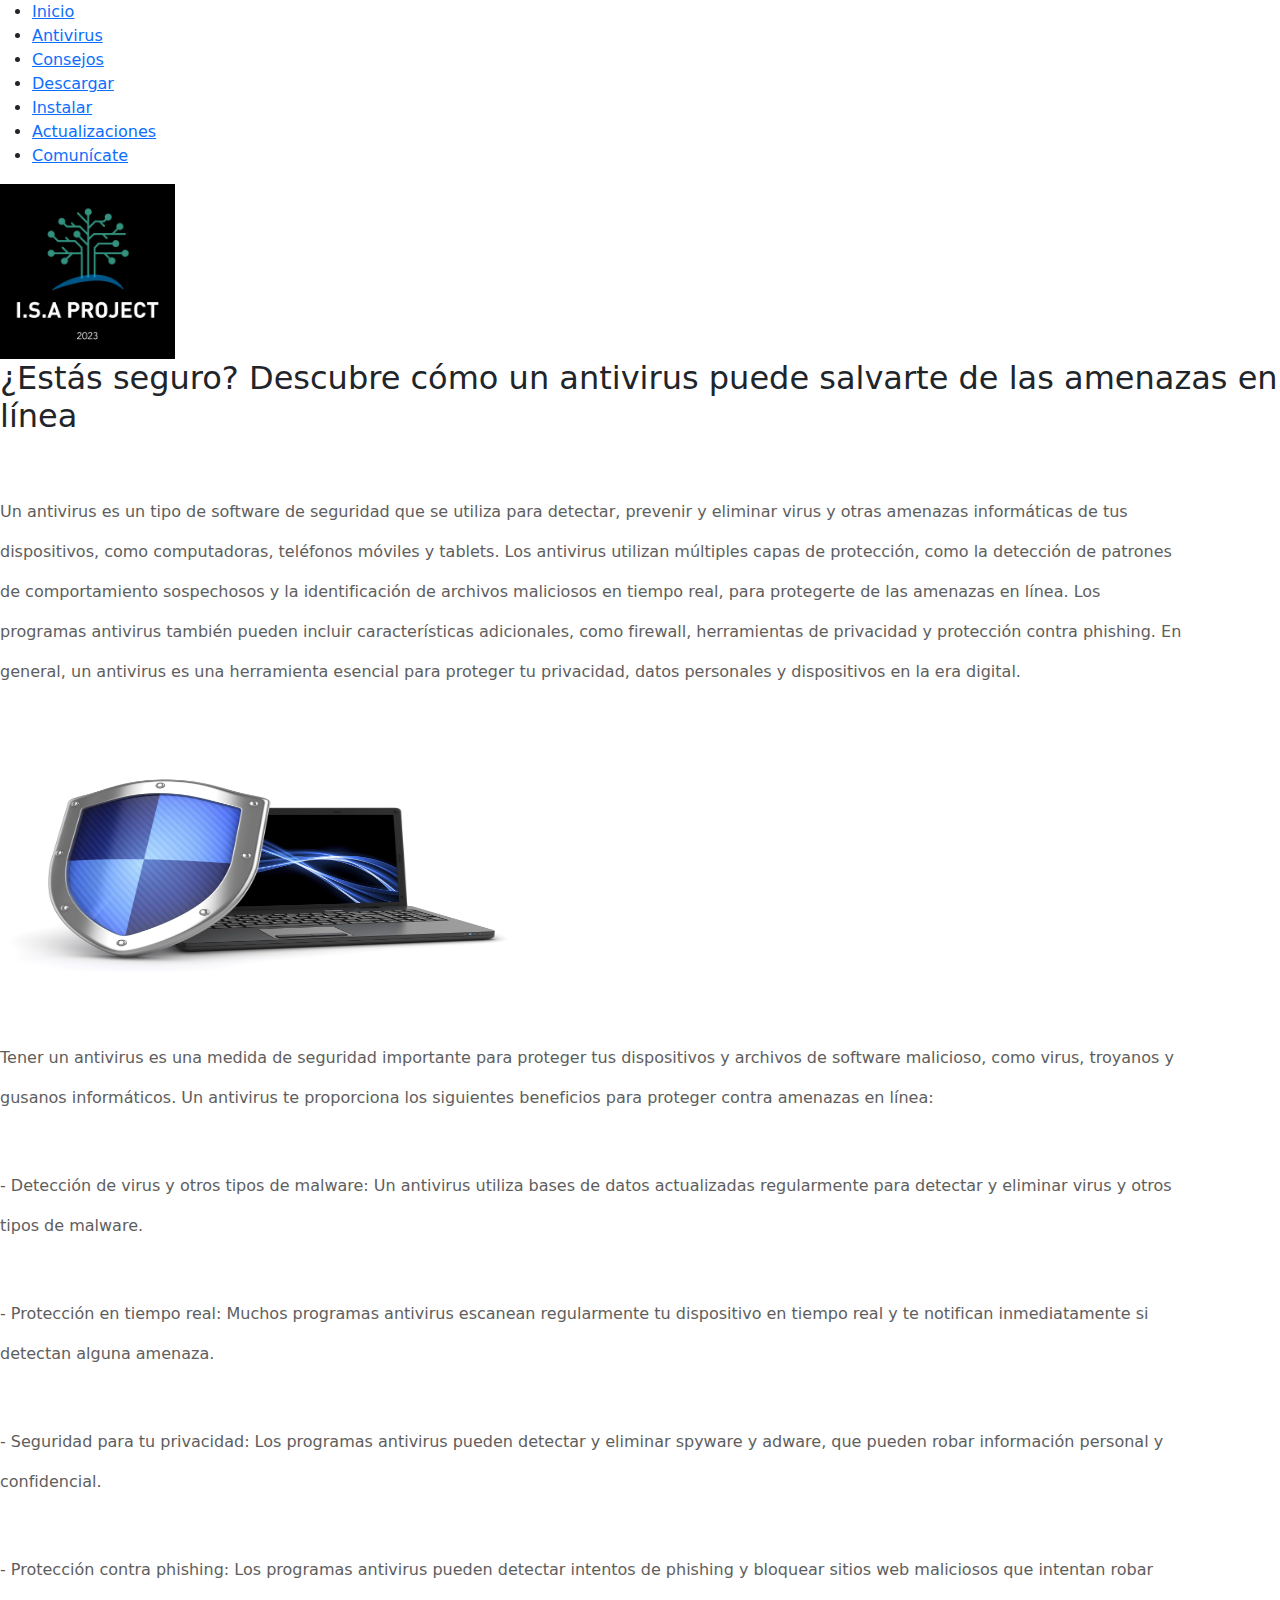
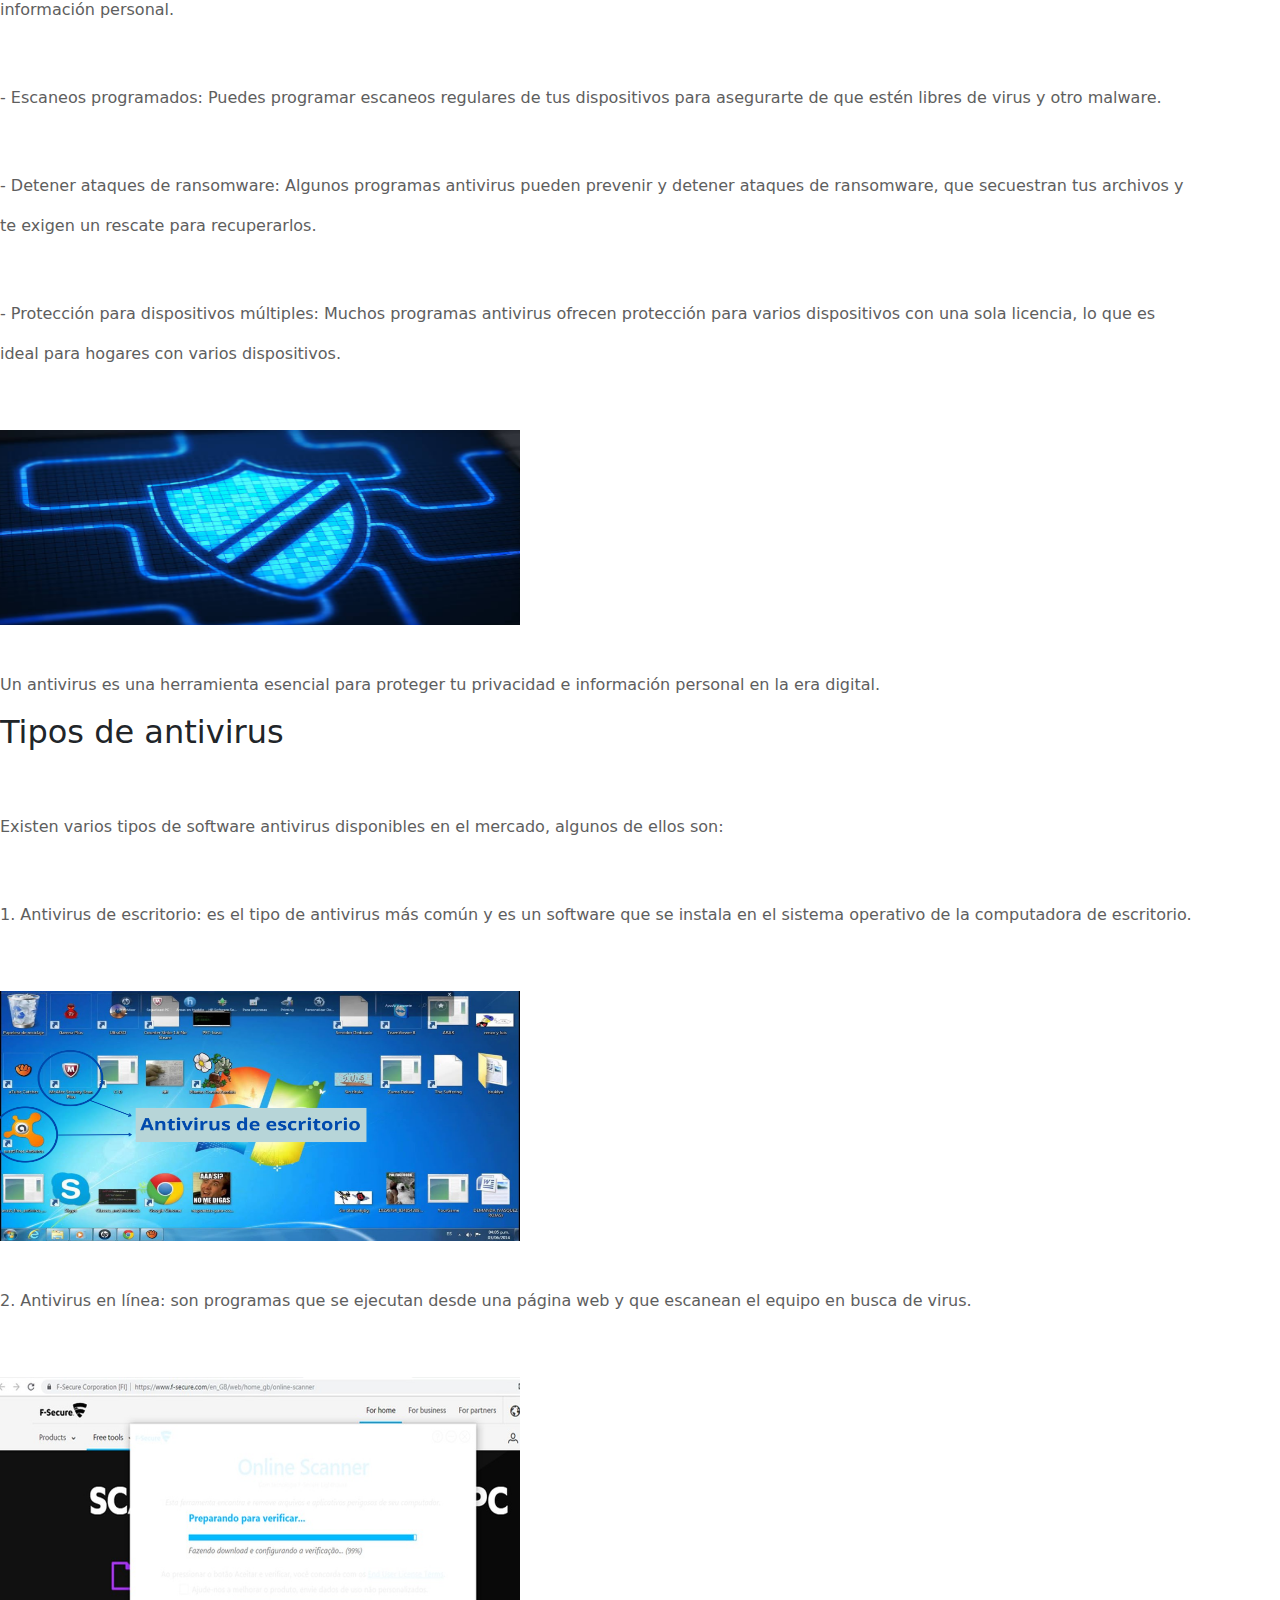
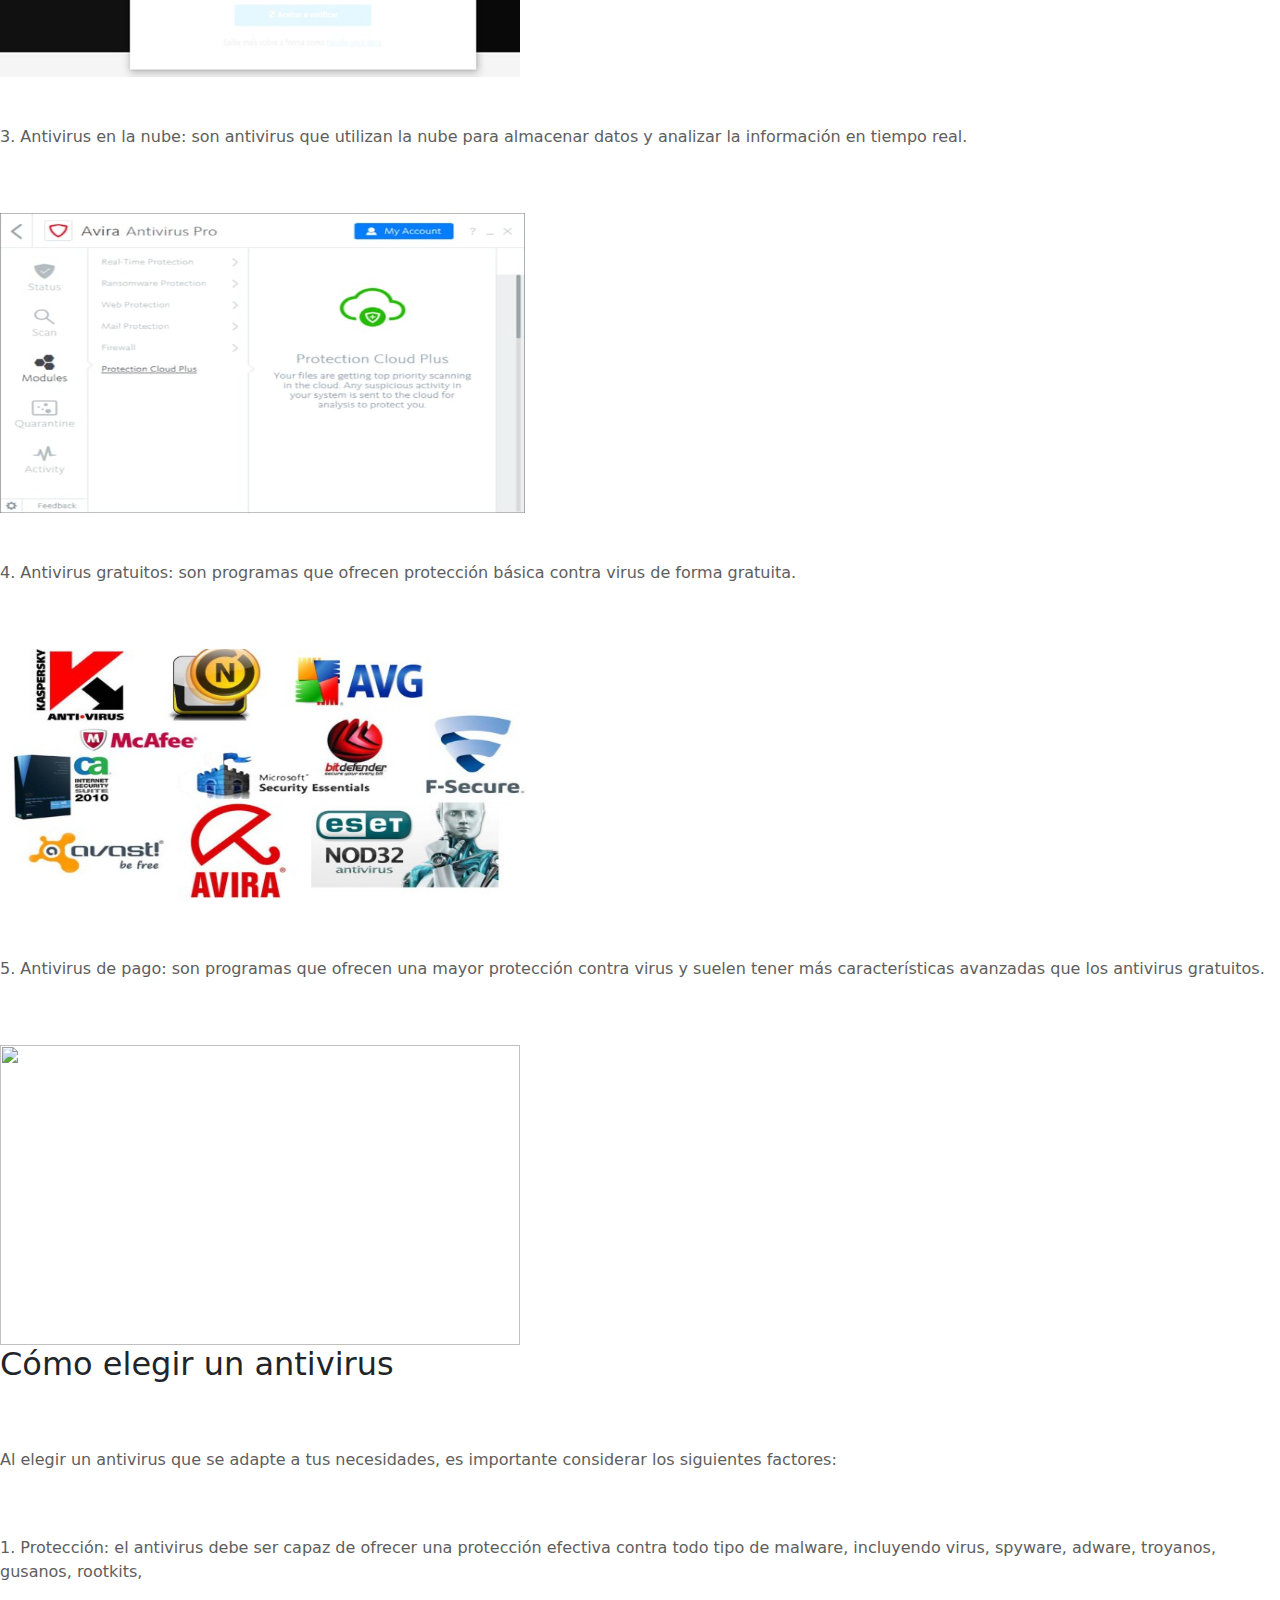
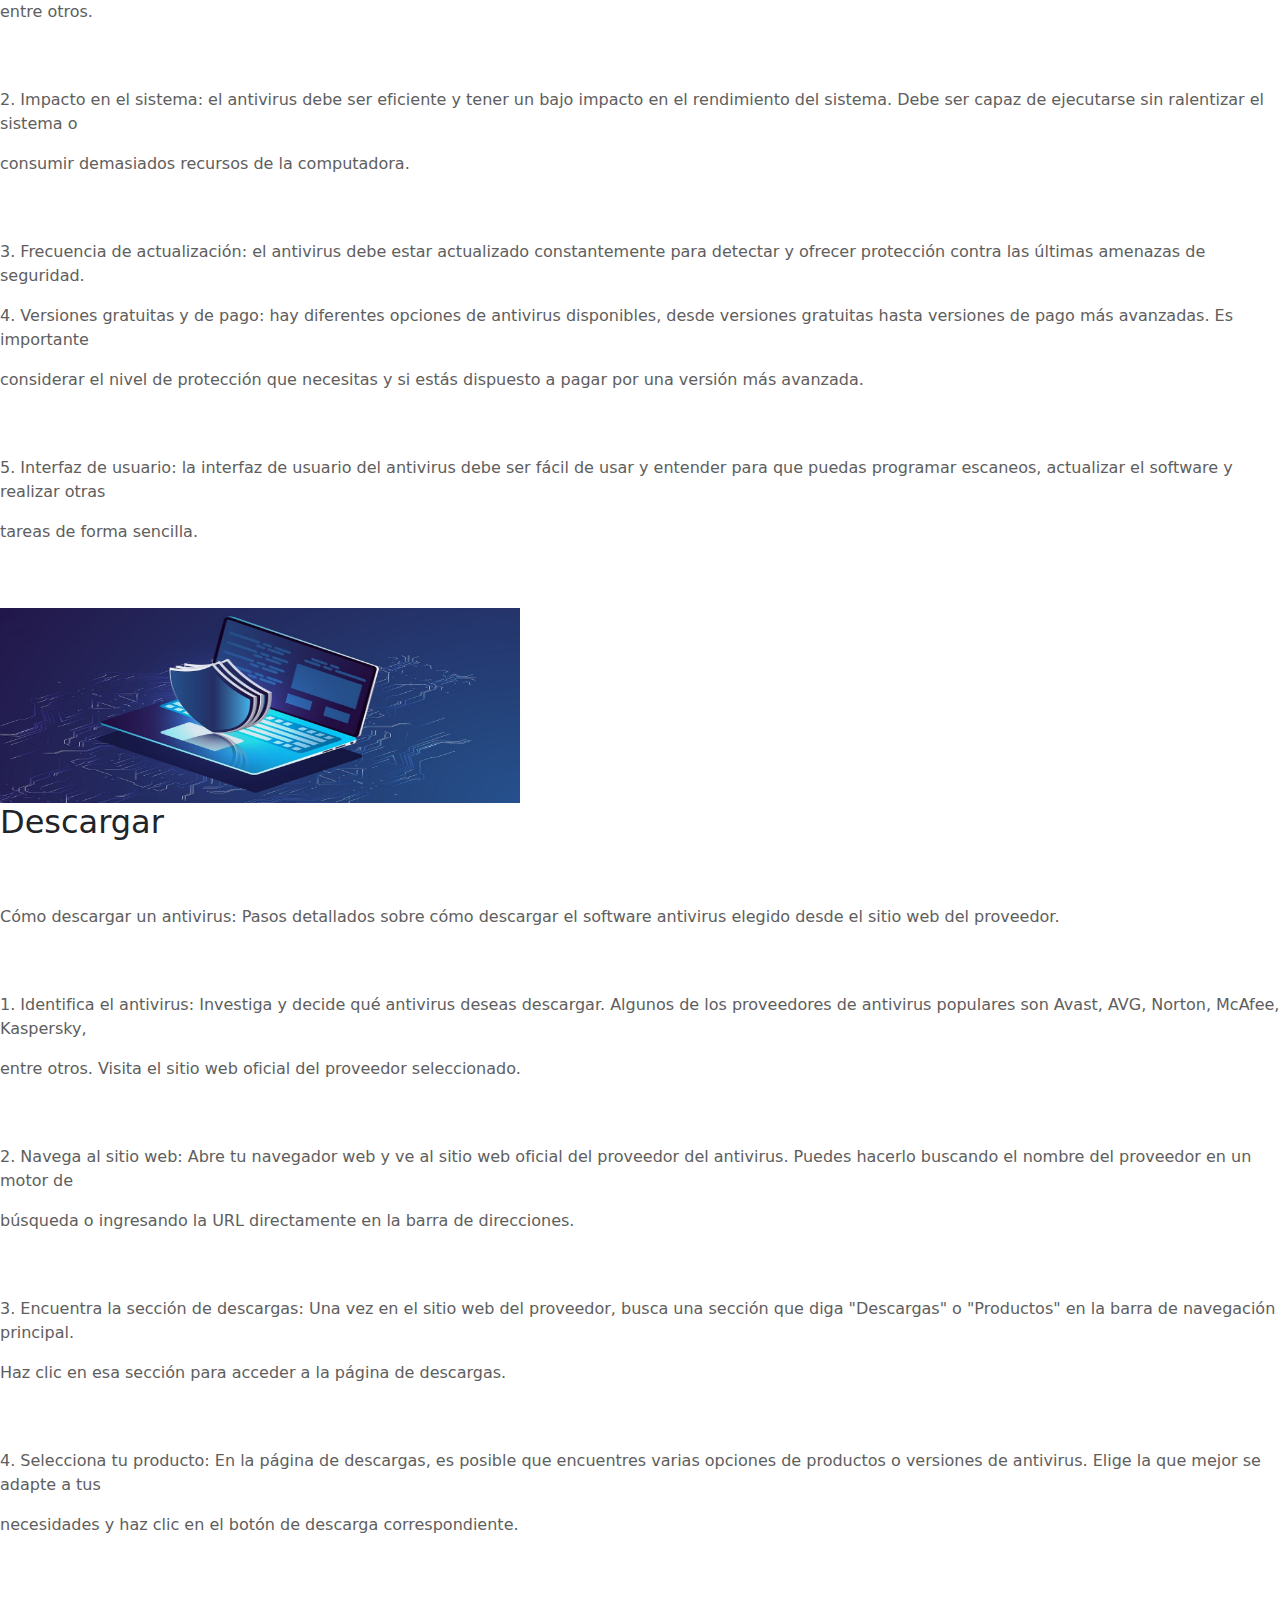
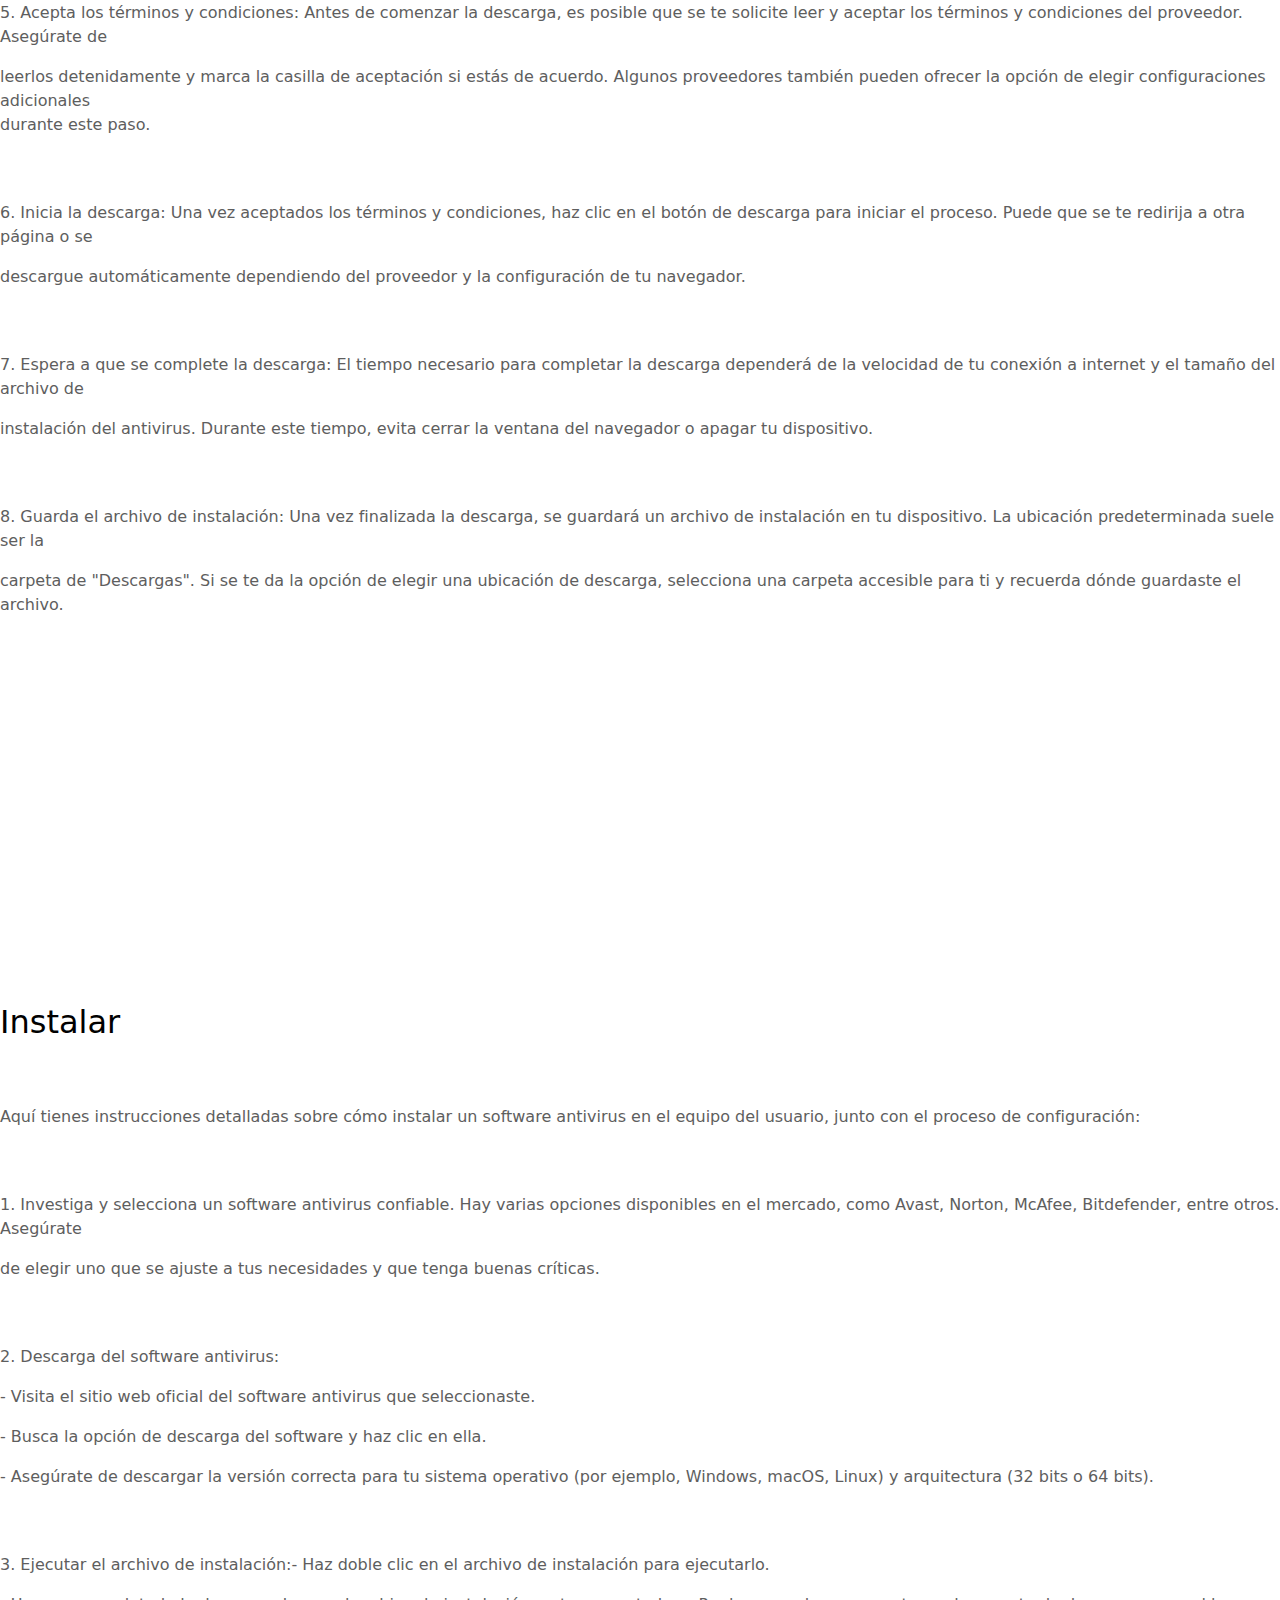
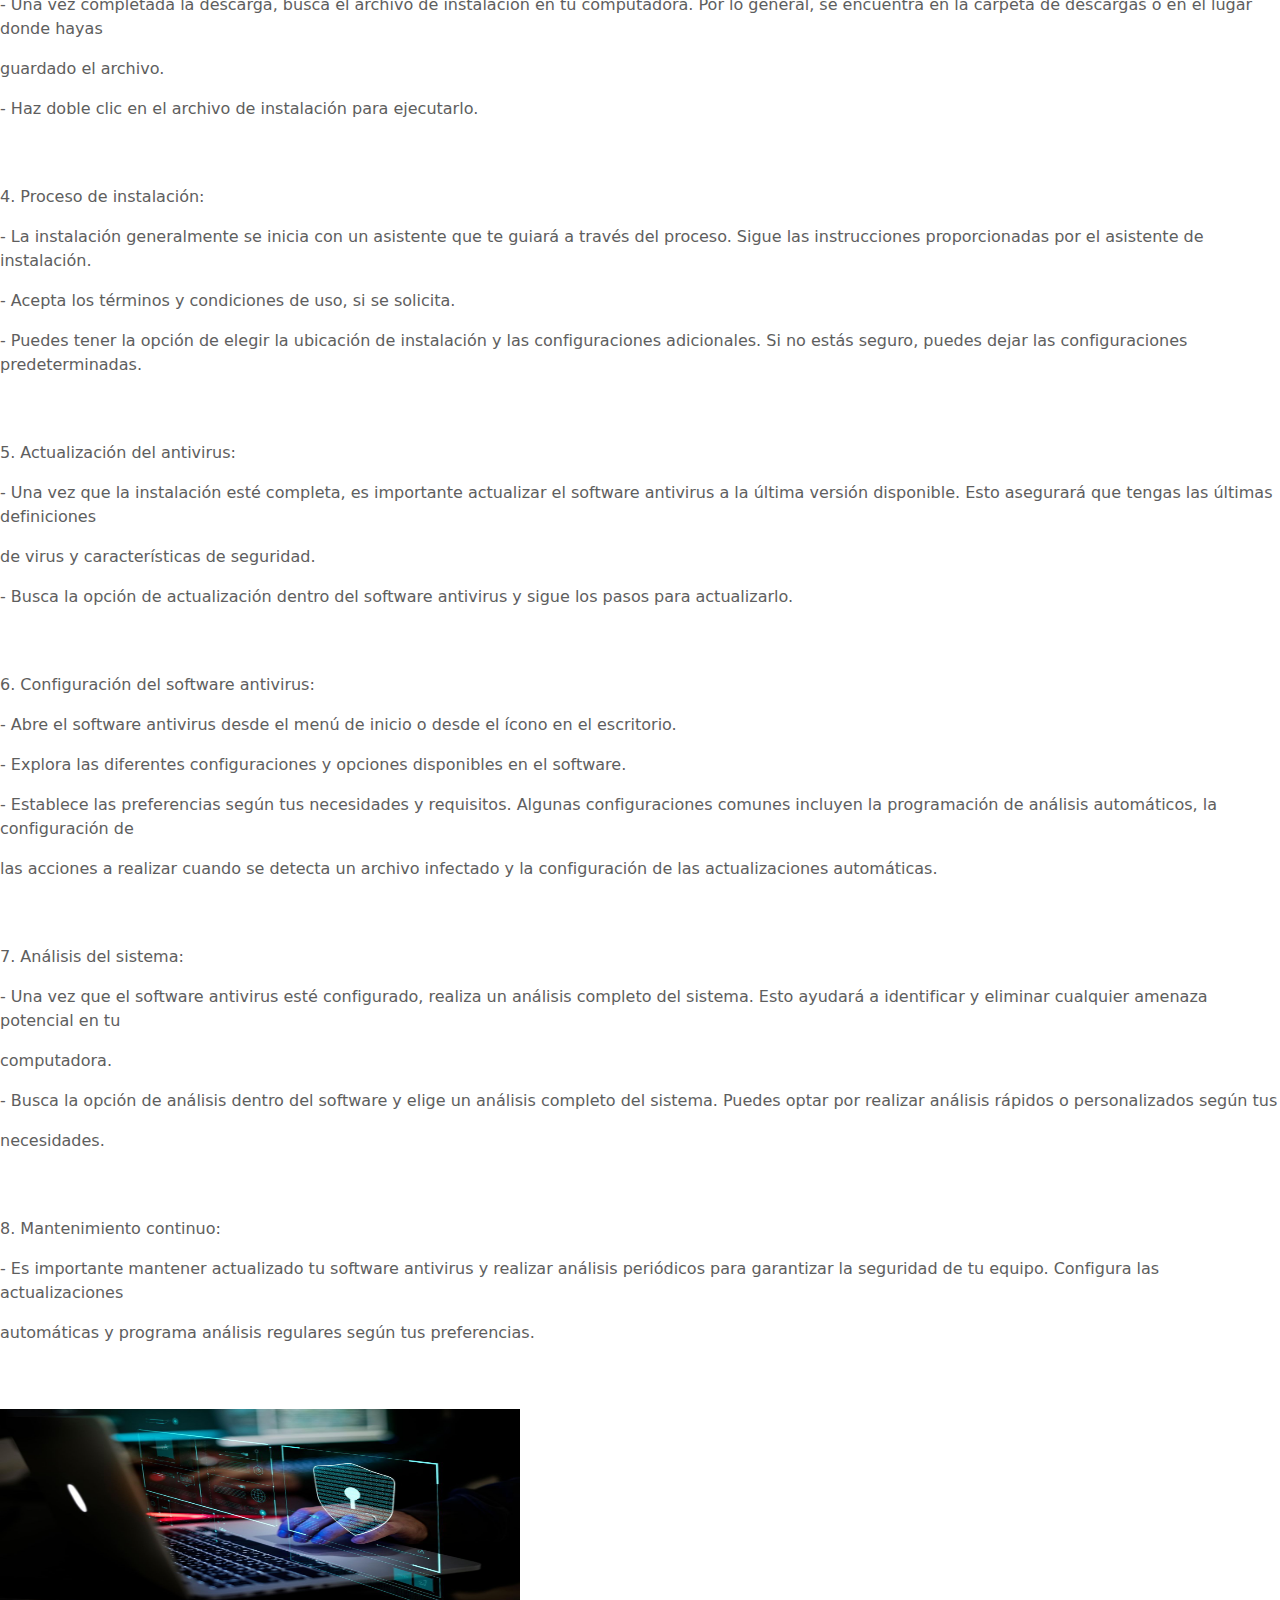
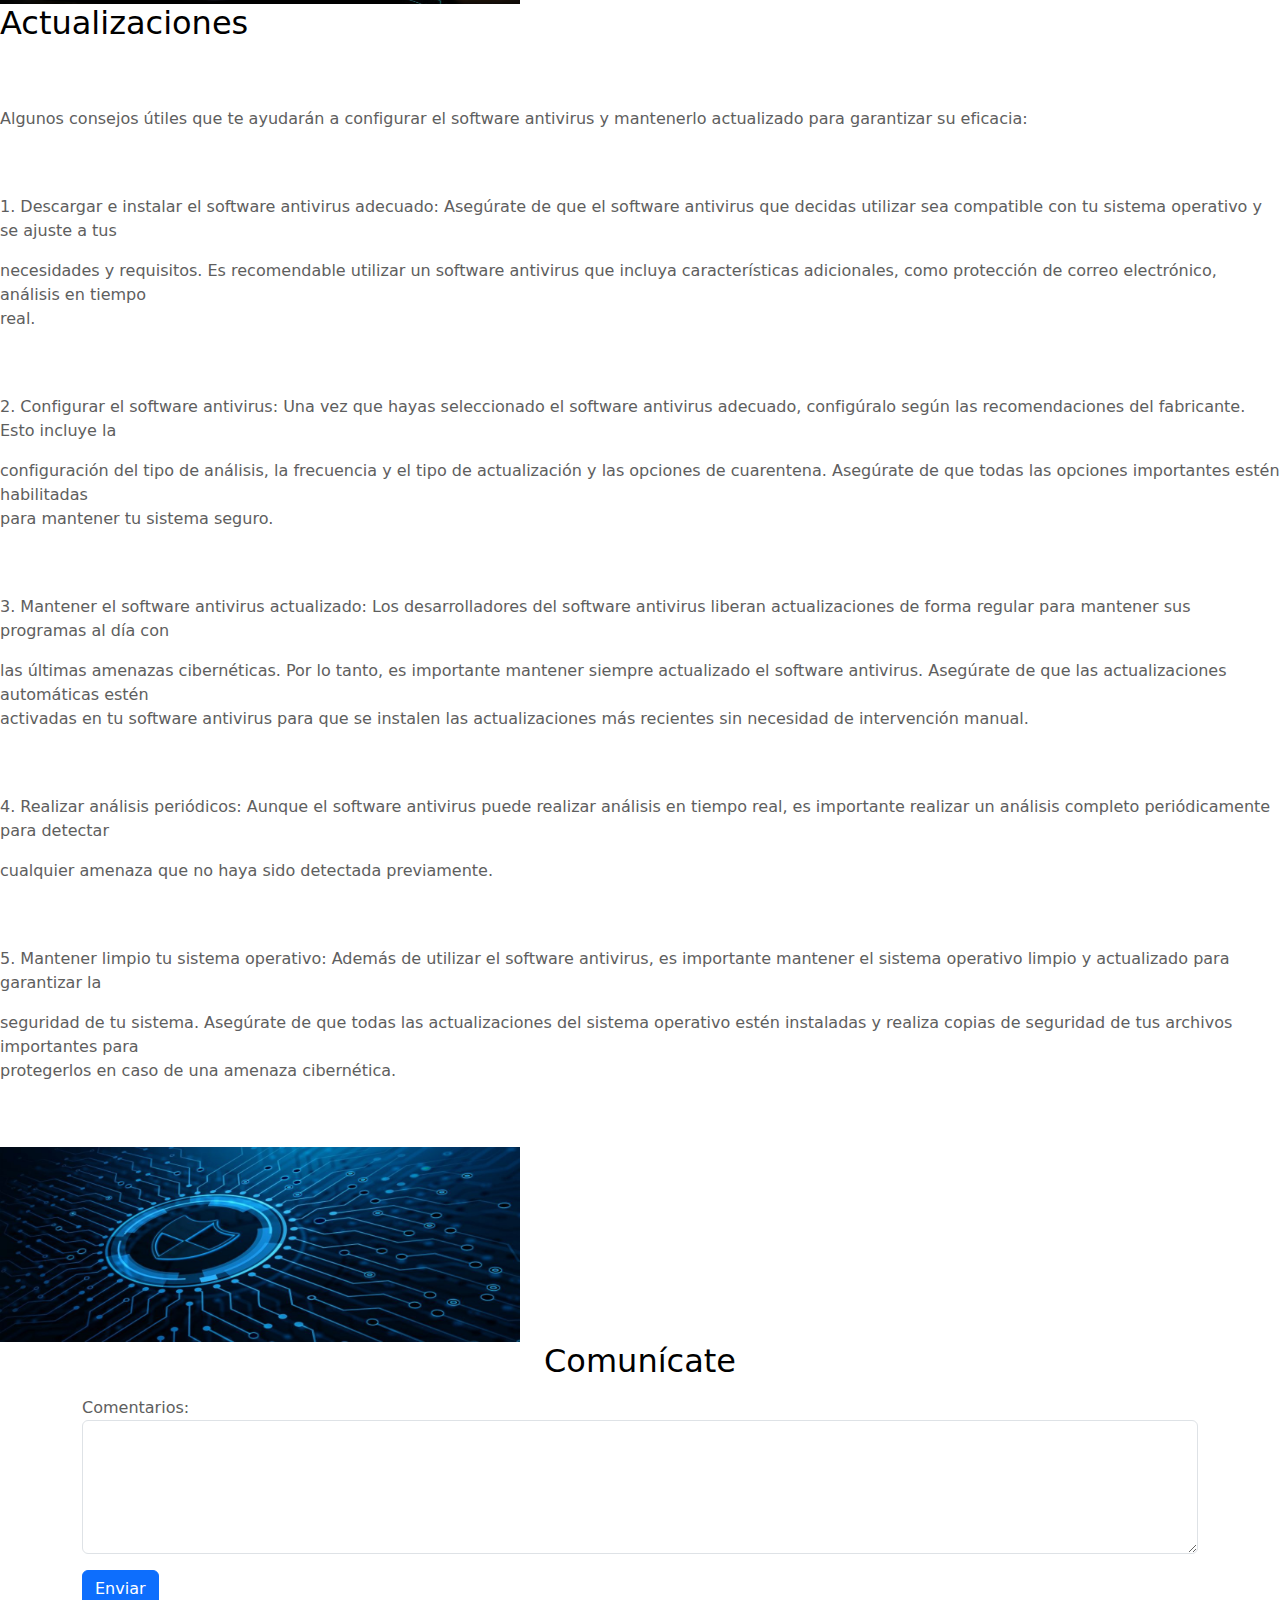
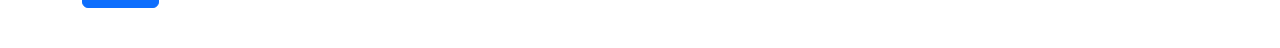
==== index.html @ 7903bac3 "Add files via upload" ====
<!DOCTYPE html>
<html>
<html lang="es">
<head>
<title>I.S.A PROJECT</title>
<link rel="icon" type=image/jpeg" href="Imagenes\logo isa.jpeg">
<link rel="stylesheet" type="text/css" href="I.S.A PROJECT.css">
 <link href="https://cdn.jsdelivr.net/npm/bootstrap@5.2.3/dist/css/bootstrap.min.css" rel="stylesheet">
  <script src="https://cdn.jsdelivr.net/npm/bootstrap@5.2.3/dist/js/bootstrap.bundle.min.js"></script>
</head>
<body>
<div class="caja1">
<ul class="menu">
     <li><a href="#Inicio">Inicio</a></li>
	 <li><a href="#TiposdeAntivirus">Antivirus</a></li>
	 <li><a href="#Consejos">Consejos</a></li>
	 <li><a href="#Descargar">Descargar</a></li>
	 <li><a href="#Instalar">Instalar</a></li>
	 <li><a href="#Actualizaciones">Actualizaciones</a></li>
	 <li><a href="#Comunícateconnosotros">Comunícate</a></li>
 </ul>
<div class="caja2">
<a href="index.html"><img  src="Imagenes/logo isa.jpeg" width="175" alt=""/></a>
</div>
</div>

<div class="caja3">
    <div class="A" id="Inicio">
	<h1><font size="6"><p align="left">¿Estás seguro? Descubre cómo un antivirus puede salvarte de las amenazas en línea</p></font></h1>
	</div>
	
	<br></br>
	
	<div class="A" id="A1">
	<div class="A" id="A01">
	<p align="left"><font color="5e5e5e">Un antivirus es un tipo de software de seguridad que se utiliza para detectar, prevenir y eliminar virus y otras amenazas informáticas de tus</font></p>
	</div>
	<div class="A" id="A02">
	<p align="left"><font color="5e5e5e">dispositivos, como computadoras, teléfonos móviles y tablets. Los antivirus utilizan múltiples capas de protección, como la detección de patrones</font></p>
	</div>
	<div class="A" id="A03">
	<p align="left"><font color="5e5e5e">de comportamiento sospechosos y la identificación de archivos maliciosos en tiempo real, para protegerte de las amenazas en línea. Los</font></p>
	</div>
	<div class="A" id="A04">
	<p align="left"><font color="5e5e5e">programas antivirus también pueden incluir características adicionales, como firewall, herramientas de privacidad y protección contra phishing. En</font></p>
	</div>
	<div class="A" id="A05">
	<p align="left"><font color="5e5e5e">general, un antivirus es una herramienta esencial para proteger tu privacidad, datos personales y dispositivos en la era digital.</font></p>
	</div>
</div>
	
	<br></br>
	
	 <div class="A" id="A2">
	<a href="index.html"><img src="Imagenes/ac.jpg" width="520" height="250"/></a>
	</div>
	
	<br></br>
	
	<div class="A" id="A3">
	<div class="A" id="A301">
	<p align="left"><font color="5e5e5e">Tener un antivirus es una medida de seguridad importante para proteger tus dispositivos y archivos de software malicioso, como virus, troyanos y
    </div>
	<div class="A" id="A302">gusanos informáticos. Un antivirus te proporciona los siguientes beneficios para proteger contra amenazas en línea:</font></p>
	</div>
</div>

	<br></br>
	
	<div class="A" id="A4">
	<div class="A" id="A401">
	<p align="left"><font color="5e5e5e">- Detección de virus y otros tipos de malware: Un antivirus utiliza bases de datos actualizadas regularmente para detectar y eliminar virus y otros
	</div>
	<div class="A" id="A402">tipos de malware.</font></p>
	</div>
</div>

	<br></br>
	
	<div class="A" id="A5">
	<div class="A" id="A501">
	<p align="left"><font color="5e5e5e">- Protección en tiempo real: Muchos programas antivirus escanean regularmente tu dispositivo en tiempo real y te notifican inmediatamente si
	</div>
	<div class="A" id="A502">detectan alguna amenaza.</font></p>
	</div>
</div>

	<br></br>
	
	<div class="A" id="A6">
	<div class="A" id="A601">
	<p align="left"><font color="5e5e5e">- Seguridad para tu privacidad: Los programas antivirus pueden detectar y eliminar spyware y adware, que pueden robar información personal y
	</div>
	<div class="A" id="A602">confidencial.</font></p>
	</div>
</div>
	
	<br></br>
	
	<div class="A" id="A7">
	<div class="A" id="A701">
	<p align="left"><font color="5e5e5e">- Protección contra phishing: Los programas antivirus pueden detectar intentos de phishing y bloquear sitios web maliciosos que intentan robar
	</div>
	<div class="A" id="A702">información personal.</font></p>
	</div>
</div>

	<br></br>
	
	<div class="A" id="A8">
	<p align="left"><font color="5e5e5e">- Escaneos programados: Puedes programar escaneos regulares de tus dispositivos para asegurarte de que estén libres de virus y otro malware.</font></p>
	</div>
	
	<br></br>
	
	<div class="A" id="A9">
	<div class="A" id="A901">
	<p align="left"><font color="5e5e5e">- Detener ataques de ransomware: Algunos programas antivirus pueden prevenir y detener ataques de ransomware, que secuestran tus archivos y
	</div>
	<div class="A" id="A902">te exigen un rescate para recuperarlos.</font></p>
	</div>
</div>

	<br></br>
	
	<div class="A" id="A10">
	<div class="A" id="A1010">
	<p align="left"><font color="5e5e5e">- Protección para dispositivos múltiples: Muchos programas antivirus ofrecen protección para varios dispositivos con una sola licencia, lo que es
	</div>
	<div class="A" id="A1020">ideal para hogares con varios dispositivos.</font></p>
	</div>
	
	<br></br>
	
	<div class="A" id="A11">
	<a href="index.html"><img src="Imagenes/s.png" width="520" height="195"/></a>
	</div>
	
	<br></br>
	
	<div class="A" id="A12">
	<p align="left"><font color="5e5e5e">Un antivirus es una herramienta esencial para proteger tu privacidad e información personal en la era digital.</font></p>
	</div>
	
</div>

<div class="caja4">
    <div class="B" id="Inicio">
	<center><h1><font size="6"></font></h1></center>
	</div>
</div>

<div class="caja5">
    <div class="C" id="TiposdeAntivirus">
	<h1><font size="6"><p align="left">Tipos de antivirus</p></font></h1>
	</div>
	
	<br></br>
	
	<div class="C" id="C1">
	<p align="left"><font color="5e5e5e">Existen varios tipos de software antivirus disponibles en el mercado, algunos de ellos son:</font></p>
	</div>
	
	<br></br>
	
	<div class="C" id="C2">
	<p align="left"><font color="5e5e5e">1. Antivirus de escritorio: es el tipo de antivirus más común y es un software que se instala en el sistema operativo de la computadora de escritorio.</font></p>
	</div>
	
	<br></br>
	
	<div class="C" id="C3">
	<a href="index.html"><img src="Imagenes/A.E.png" width="520" height="250"/></a>
	</div>
	
	<br></br>
	
	<div class="C" id="C4">
	<p align="left"><font color="5e5e5e">2. Antivirus en línea: son programas que se ejecutan desde una página web y que escanean el equipo en busca de virus.</font></p>
	</div>
	
	<br></br>
	
	<div class="C" id="C5">
	<a href="index.html"><img src="Imagenes/al.jpeg" width="520" height="300"/></a>
	</div>
	
	<br></br>
	
	<div class="C" id="C6">
	<p align="left"><font color="5e5e5e">3. Antivirus en la nube: son antivirus que utilizan la nube para almacenar datos y analizar la información en tiempo real.</font></p>
	</div>
	
	<br></br>
	
	<div class="C" id="C7">
	<a href="index.html"><img src="Imagenes/an.jpeg" width="525" height="300"/></a>
	</div>
	
	<br></br>
	
	<div class="C" id="C8">
	<p align="left"><font color="5e5e5e">4. Antivirus gratuitos: son programas que ofrecen protección básica contra virus de forma gratuita.</font></p>
	</div>
	
	<br></br>
	
	<div class="C" id="C9">
	<a href="index.html"><img src="Imagenes/ag.jpg" width="528" height="260"/></a>
	</div>
	
	<br></br>
	
	<div class="C" id="C10">
	<p align="left"><font color="5e5e5e">5. Antivirus de pago: son programas que ofrecen una mayor protección contra virus y suelen tener más características avanzadas que los antivirus gratuitos.</font></p>
	</div>
	
	<br></br>
	
	<div class="C" id="C11">
	<a href="index.html"><img src="Imagenes/AP.jpg" width="520" height="300"/></a>
	</div>
	
</div>

<div class="caja6">
    <div class="D" id="Consejos">
	<h1><font size="6"><p align="left">Cómo elegir un antivirus</p></font></h1>
	</div>
	
	<br></br>
	
	<div class="D" id="D1">
	<p align="left"><font color="5e5e5e">Al elegir un antivirus que se adapte a tus necesidades, es importante considerar los siguientes factores:</font></p>
	</div>
	
	<br></br>
	
	<div class="D" id="D2">
	<div class="D" id="D201">
	<p align="left"><font color="5e5e5e">1. Protección: el antivirus debe ser capaz de ofrecer una protección efectiva contra todo tipo de malware, incluyendo virus, spyware, adware, troyanos, gusanos, rootkits,
	</div>
	<div class="D" id="D202">entre otros.</font></p>
	</div>
</div>

	<br></br>
	
	<div class="D" id="D3">
	<div class="D" id="D301">
	<p align="left"><font color="5e5e5e">2. Impacto en el sistema: el antivirus debe ser eficiente y tener un bajo impacto en el rendimiento del sistema. Debe ser capaz de ejecutarse sin ralentizar el sistema o
    </div>	
	<div class="D" id="D302">consumir demasiados recursos de la computadora.</font></p>
	</div>
</div>

	<br></br>
	
	<div class="D" id="D4">
	<p align="left"><font color="5e5e5e">3. Frecuencia de actualización: el antivirus debe estar actualizado constantemente para detectar y ofrecer protección contra las últimas amenazas de seguridad.</font></p>
	</div>
	
	<div class="D" id="D5">
	<div class="D" id="D501">
	<p align="left"><font color="5e5e5e">4. Versiones gratuitas y de pago: hay diferentes opciones de antivirus disponibles, desde versiones gratuitas hasta versiones de pago más avanzadas. Es importante
	</div>
	<div class="D" id="D502">considerar el nivel de protección que necesitas y si estás dispuesto a pagar por una versión más avanzada.</font></p>
	</div>
</div>

	<br></br>
	
	<div class="D" id="D6">
	<div class="D" id="D601">
	<p align="left"><font color="5e5e5e">5. Interfaz de usuario: la interfaz de usuario del antivirus debe ser fácil de usar y entender para que puedas programar escaneos, actualizar el software y realizar otras
    </div>	
	<div class="D" id="D602">tareas de forma sencilla.</font></p>
	</div>
</div>

	<br></br>
	
	<div class="D" id="D7">
	<a href="index.html"><img src="Imagenes/ant.jpg" width="520" height="195"/></a>
	</div>
	
</div>

<div class="caja7">
    <div class="E" id="Descargar">
	<h1><font size="6"><p align="left">Descargar</p></font></h1>
	</div>
	
	<br></br>
	
	<div class="E" id="E1">
	<p align="left"><font color="5e5e5e">Cómo descargar un antivirus: Pasos detallados sobre cómo descargar el software antivirus elegido desde el sitio web del proveedor.</font></p>
	</div>
	
	<br></br>
	
	<div class="E" id="E2">
	<p align="left"><font color="5e5e5e">1. Identifica el antivirus: Investiga y decide qué antivirus deseas descargar. Algunos de los proveedores de antivirus populares son Avast, AVG, Norton, McAfee, Kaspersky,
	</div>
    <div class="E" id="E3">entre otros. Visita el sitio web oficial del proveedor seleccionado.</font></p>
	</div>
	
	<br></br>
	
	<div class="E" id="E4">
	<p align="left"><font color="5e5e5e">2. Navega al sitio web: Abre tu navegador web y ve al sitio web oficial del proveedor del antivirus. Puedes hacerlo buscando el nombre del proveedor en un motor de
	</div>
    <div class="E" id="E5">búsqueda o ingresando la URL directamente en la barra de direcciones.</font></p>
	</div>
	
	<br></br>
	
	<div class="E" id="E6">
	<p align="left"><font color="5e5e5e">3. Encuentra la sección de descargas: Una vez en el sitio web del proveedor, busca una sección que diga "Descargas" o "Productos" en la barra de navegación principal.
    </div>
    <div class="E" id="E7">Haz clic en esa sección para acceder a la página de descargas.</font></p>
	</div>
	
	<br></br>
	
	<div class="E" id="E8">
	<p align="left"><font color="5e5e5e">4. Selecciona tu producto: En la página de descargas, es posible que encuentres varias opciones de productos o versiones de antivirus. Elige la que mejor se adapte a tus 
    </div>
    <div class="E" id="E9">necesidades y haz clic en el botón de descarga correspondiente.</font></p>
	</div>
	
	<br></br>
	
	<div class="E" id="E10">
	<p align="left"><font color="5e5e5e">5. Acepta los términos y condiciones: Antes de comenzar la descarga, es posible que se te solicite leer y aceptar los términos y condiciones del proveedor. Asegúrate de
	</div>
	<div class="E" id="E11">leerlos detenidamente y marca la casilla de aceptación si estás de acuerdo. Algunos proveedores también pueden ofrecer la opción de elegir configuraciones adicionales 
    </div>
    <div class="E" id="E12">durante este paso.</font></p>
	</div>
	
	<br></br>
	
	<div class="E" id="E13">
	<p align="left"><font color="5e5e5e">6. Inicia la descarga: Una vez aceptados los términos y condiciones, haz clic en el botón de descarga para iniciar el proceso. Puede que se te redirija a otra página o se
    </div>
    <div class="E" id="E14">descargue automáticamente dependiendo del proveedor y la configuración de tu navegador.</font></p>
	</div>
	
    <br></br>
	
	<div class="E" id="E15">
	<p align="left"><font color="5e5e5e">7. Espera a que se complete la descarga: El tiempo necesario para completar la descarga dependerá de la velocidad de tu conexión a internet y el tamaño del archivo de
    </div>
    <div class="E" id="E16">instalación del antivirus. Durante este tiempo, evita cerrar la ventana del navegador o apagar tu dispositivo.</font></p>
	</div>
	
	<br></br>
	
	<div class="E" id="E17">
	<p align="left"><font color="5e5e5e">8. Guarda el archivo de instalación: Una vez finalizada la descarga, se guardará un archivo de instalación en tu dispositivo. La ubicación predeterminada suele ser la
	</div>
	<div class="E" id="E18">carpeta de "Descargas". Si se te da la opción de elegir una ubicación de descarga, selecciona una carpeta accesible para ti y recuerda dónde guardaste el archivo.</font></p>
	</div>
	
	<br></br>
	
	<div class="E" id="E19">
	<iframe width="560" height="315" src="https://www.youtube.com/embed/rEt4MmfiqhI" title="YouTube video player" frameborder="0" allow="accelerometer; autoplay; clipboard-write; encrypted-media; gyroscope; picture-in-picture; web-share" allowfullscreen></iframe>
	</div>
	
</div>

<div class="caja8">
    <div class="F" id="Instalar">
	<h1><font size="6"><p align="left"><font color="000000">Instalar</p></font></font></h1>
	</div>
	
	<br></br>
	
	<div class="F" id="F1">
	<p align="left"><font color="5e5e5e">Aquí tienes instrucciones detalladas sobre cómo instalar un software antivirus en el equipo del usuario, junto con el proceso de configuración:</font></p>
	</div>
	
	<br></br>
	
	<div class="F" id="F2">
	<p align="left"><font color="5e5e5e">1. Investiga y selecciona un software antivirus confiable. Hay varias opciones disponibles en el mercado, como Avast, Norton, McAfee, Bitdefender, entre otros. Asegúrate
    </div>	
	<div class="F" id="F3">de elegir uno que se ajuste a tus necesidades y que tenga buenas críticas.</font></p>
	</div>
	
	<br></br>
	
	<div class="F" id="F4">
	<p align="left"><font color="5e5e5e">2. Descarga del software antivirus:</font></p>
	</div>
	<div class="F" id="F5">
    <p align="left"><font color="5e5e5e">- Visita el sitio web oficial del software antivirus que seleccionaste.</font></p>
	</div>
	<div class="F" id="F6">
    <p align="left"><font color="5e5e5e">- Busca la opción de descarga del software y haz clic en ella.</font></p>
	</div>
	<div class="F" id="F7">
    <p align="left"><font color="5e5e5e">- Asegúrate de descargar la versión correcta para tu sistema operativo (por ejemplo, Windows, macOS, Linux) y arquitectura (32 bits o 64 bits).
    </div>
	
	<br></br>
	
	<div class="F" id="F8">
	<p align="left"><font color="5e5e5e">3. Ejecutar el archivo de instalación:- Haz doble clic en el archivo de instalación para ejecutarlo.</font></p>
	</div>
	<div class="F" id="F9">
    <p align="left"><font color="5e5e5e">- Una vez completada la descarga, busca el archivo de instalación en tu computadora. Por lo general, se encuentra en la carpeta de descargas o en el lugar donde hayas
    </div>
    <div class="F" id="F10">guardado el archivo.</font></p>
	</div>
	<div class="F" id="F11">
	<p align="left"><font color="5e5e5e">- Haz doble clic en el archivo de instalación para ejecutarlo.</font></p>
	</div>
	
	<br></br>
	
	<div class="F" id="F12">
	<p align="left"><font color="5e5e5e">4. Proceso de instalación:</font></p>
	</div>
	<div class="F" id="F13">
    <p align="left"><font color="5e5e5e">- La instalación generalmente se inicia con un asistente que te guiará a través del proceso. Sigue las instrucciones proporcionadas por el asistente de instalación.</font></p>
    </div>
    <div class="F" id="F14">
	<p align="left"><font color="5e5e5e">- Acepta los términos y condiciones de uso, si se solicita.</font></p>
	</div>
	<div class="F" id="F15">
	<p align="left"><font color="5e5e5e">- Puedes tener la opción de elegir la ubicación de instalación y las configuraciones adicionales. Si no estás seguro, puedes dejar las configuraciones predeterminadas.</font></p>
	</div>
	
	<br></br>
	
	<div class="F" id="F16">
	<p align="left"><font color="5e5e5e"></font>5. Actualización del antivirus:</p>
	</div>
	<div class="F" id="F17">
    <p align="left"><font color="5e5e5e">- Una vez que la instalación esté completa, es importante actualizar el software antivirus a la última versión disponible. Esto asegurará que tengas las últimas definiciones
    </div>
    <div class="F" id="F18">
	<p align="left"><font color="5e5e5e">de virus y características de seguridad.</font></p>
	</div>
	<div class="F" id="F19">
	<p align="left"><font color="5e5e5e">- Busca la opción de actualización dentro del software antivirus y sigue los pasos para actualizarlo.</font></p>
	</div>
	
	<br></br>
	
	<div class="F" id="F20">
	<p align="left"><font color="5e5e5e">6. Configuración del software antivirus:</font></p>
	</div>
	<div class="F" id="F21">
    <p align="left"><font color="5e5e5e">- Abre el software antivirus desde el menú de inicio o desde el ícono en el escritorio.</font></p>
    </div>
    <div class="F" id="F22">
	<p align="left"><font color="5e5e5e">- Explora las diferentes configuraciones y opciones disponibles en el software.</font></p>
	</div>
	<div class="F" id="F23">
	<p align="left"><font color="5e5e5e">- Establece las preferencias según tus necesidades y requisitos. Algunas configuraciones comunes incluyen la programación de análisis automáticos, la configuración de
    </div>
	<div class="F" id="F24">
	<p align="left"><font color="5e5e5e">las acciones a realizar cuando se detecta un archivo infectado y la configuración de las actualizaciones automáticas.</font></p>
	</div>
	
	<br></br>
	
	<div class="F" id="F25">
	<p align="left"><font color="5e5e5e">7. Análisis del sistema:</font></p>
	</div>
	<div class="F" id="F26">
    <p align="left"><font color="5e5e5e">- Una vez que el software antivirus esté configurado, realiza un análisis completo del sistema. Esto ayudará a identificar y eliminar cualquier amenaza potencial en tu
    </div>
    <div class="F" id="F27">
	<p align="left"><font color="5e5e5e">computadora.</font></p>
	</div>
	<div class="F" id="F28">
	<p align="left"><font color="5e5e5e">- Busca la opción de análisis dentro del software y elige un análisis completo del sistema. Puedes optar por realizar análisis rápidos o personalizados según tus
    </div>
	<div class="F" id="F29">
	<p align="left"><font color="5e5e5e">necesidades.</font></p>
	</div>
	
	<br></br>
	
	<div class="F" id="F30">
	<p align="left"><font color="5e5e5e">8. Mantenimiento continuo:</font></p>
	</div>
	<div class="F" id="F31">
    <p align="left"><font color="5e5e5e">- Es importante mantener actualizado tu software antivirus y realizar análisis periódicos para garantizar la seguridad de tu equipo. Configura las actualizaciones
    </div>
    <div class="F" id="F32">
	<p align="left"><font color="5e5e5e">automáticas y programa análisis regulares según tus preferencias.</font></p>
	</div>
	
	<br></br>
	
	<div class="F" id="F33">
	<a href="index.html"><img src="Imagenes/cc.jpg" width="520" height="195"/></a>
	</div>
	
</div>

<div class="caja9">
    <div class="G" id="Actualizaciones">
	<h1><font size="6"><p align="left"><font color="000000">Actualizaciones</p></font></font></h1>
	</div>
	
	<br></br>
	
	<div class="G" id="G1">
	<p align="left"><font color="5e5e5e">Algunos consejos útiles que te ayudarán a configurar el software antivirus y mantenerlo actualizado para garantizar su eficacia:</font></p>
	</div>
	
	<br></br>
	
	<div class="G" id="G2">
	<p align="left"><font color="5e5e5e">1. Descargar e instalar el software antivirus adecuado: Asegúrate de que el software antivirus que decidas utilizar sea compatible con tu sistema operativo y se ajuste a tus
	</div>
	<div class="G" id="G3">
	necesidades y requisitos. Es recomendable utilizar un software antivirus que incluya características adicionales, como protección de correo electrónico, análisis en tiempo
    </div>
    <div class="G" id="G4">	
	real.</font></p>
	</div>
	
	<br></br>
	
	<div class="G" id="G5">
	<p align="left"><font color="5e5e5e">2. Configurar el software antivirus: Una vez que hayas seleccionado el software antivirus adecuado, configúralo según las recomendaciones del fabricante. Esto incluye la
	</div>
	<div class="G" id="G6">
	configuración del tipo de análisis, la frecuencia y el tipo de actualización y las opciones de cuarentena. Asegúrate de que todas las opciones importantes estén habilitadas
    </div>
    <div class="G" id="G7">
	para mantener tu sistema seguro.</font></p>
	</div>
	
	<br></br>
	
	<div class="G" id="G8">
	<p align="left"><font color="5e5e5e">3. Mantener el software antivirus actualizado: Los desarrolladores del software antivirus liberan actualizaciones de forma regular para mantener sus programas al día con
	</div>
	<div class="G" id="G9">
	las últimas amenazas cibernéticas. Por lo tanto, es importante mantener siempre actualizado el software antivirus. Asegúrate de que las actualizaciones automáticas estén
    </div>
    <div class="G" id="G10">
	activadas en tu software antivirus para que se instalen las actualizaciones más recientes sin necesidad de intervención manual.</font></p>
	</div>
	
	<br></br>
	
	<div class="G" id="G11">
	<p align="left"><font color="5e5e5e">4. Realizar análisis periódicos: Aunque el software antivirus puede realizar análisis en tiempo real, es importante realizar un análisis completo periódicamente para detectar
	</div>
	<div class="G" id="G12">
	cualquier amenaza que no haya sido detectada previamente.</font></p>
    </div>
	
	<br></br>
	
	<div class="G" id="G13">
	<p align="left"><font color="5e5e5e">5. Mantener limpio tu sistema operativo: Además de utilizar el software antivirus, es importante mantener el sistema operativo limpio y actualizado para garantizar la
	</div>
	<div class="G" id="G14">
	seguridad de tu sistema. Asegúrate de que todas las actualizaciones del sistema operativo estén instaladas y realiza copias de seguridad de tus archivos importantes para
    </div>
    <div class="G" id="G15">	
	protegerlos en caso de una amenaza cibernética.</font></p>
	</div>
	
	<br></br>
	
	<div class="G" id="G16">
	<a href="index.html"><img src="Imagenes/pa.jpg" width="520" height="195"/></a>
	</div>
	
</div>

<div class="caja10">
   
   <div class="G" id="Comunícateconnosotros">
   <h1><font size="6"><p align="Center"><font color="000000">Comunícate</p></font></font></h1>
   </div>
   
   <div class="container">
   <form method="post" action="index.html">
   <div class="mb-3 mt-3">
   <label for="comment">Comentarios:</label>
   <textarea class="form-control" rows="5" id="comment" name="text" required></textarea>
   </div>
   <button type="submit" class="btn btn-primary">Enviar</button>
   </form>
   </div>
 
</div>

<div class="caja11">
    <p align="center"><font color="ffffff">I.S.A PROJECT - 2023.</font></p>
</div>
	
</body>
</html>
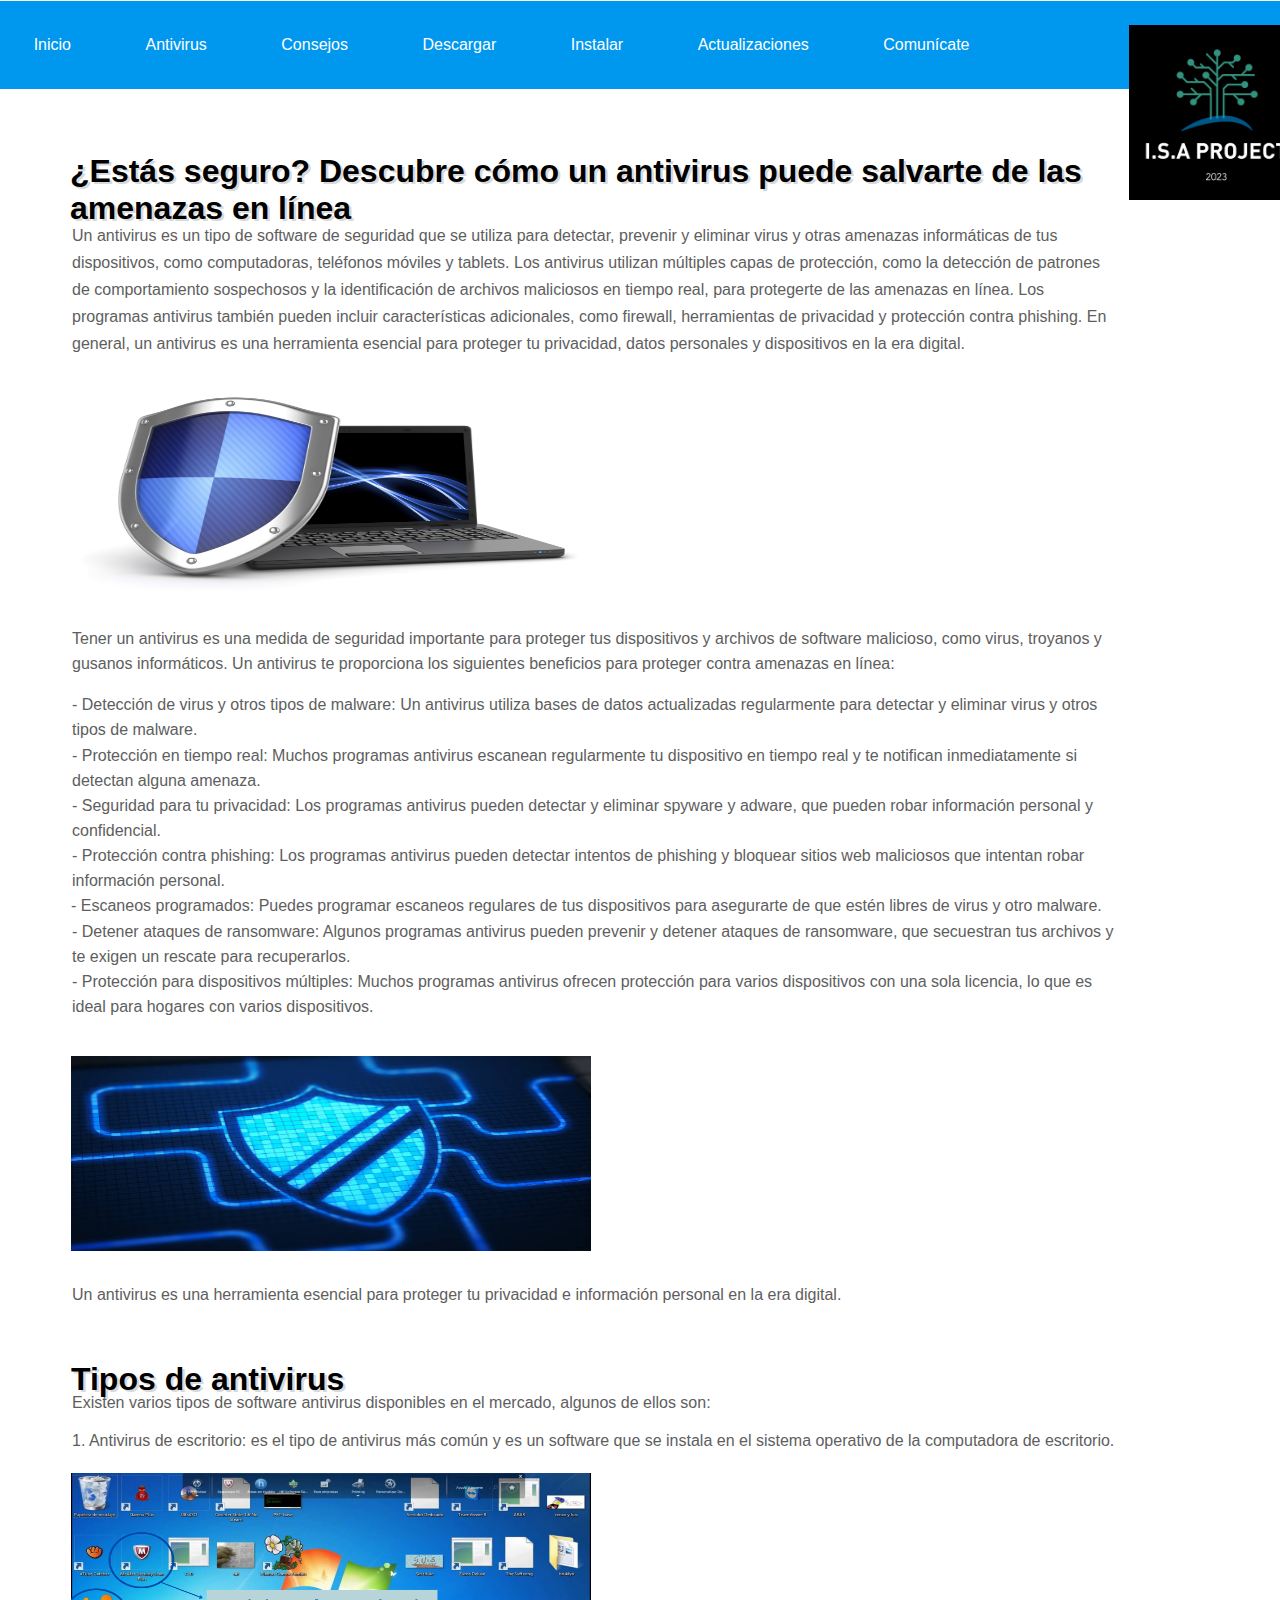
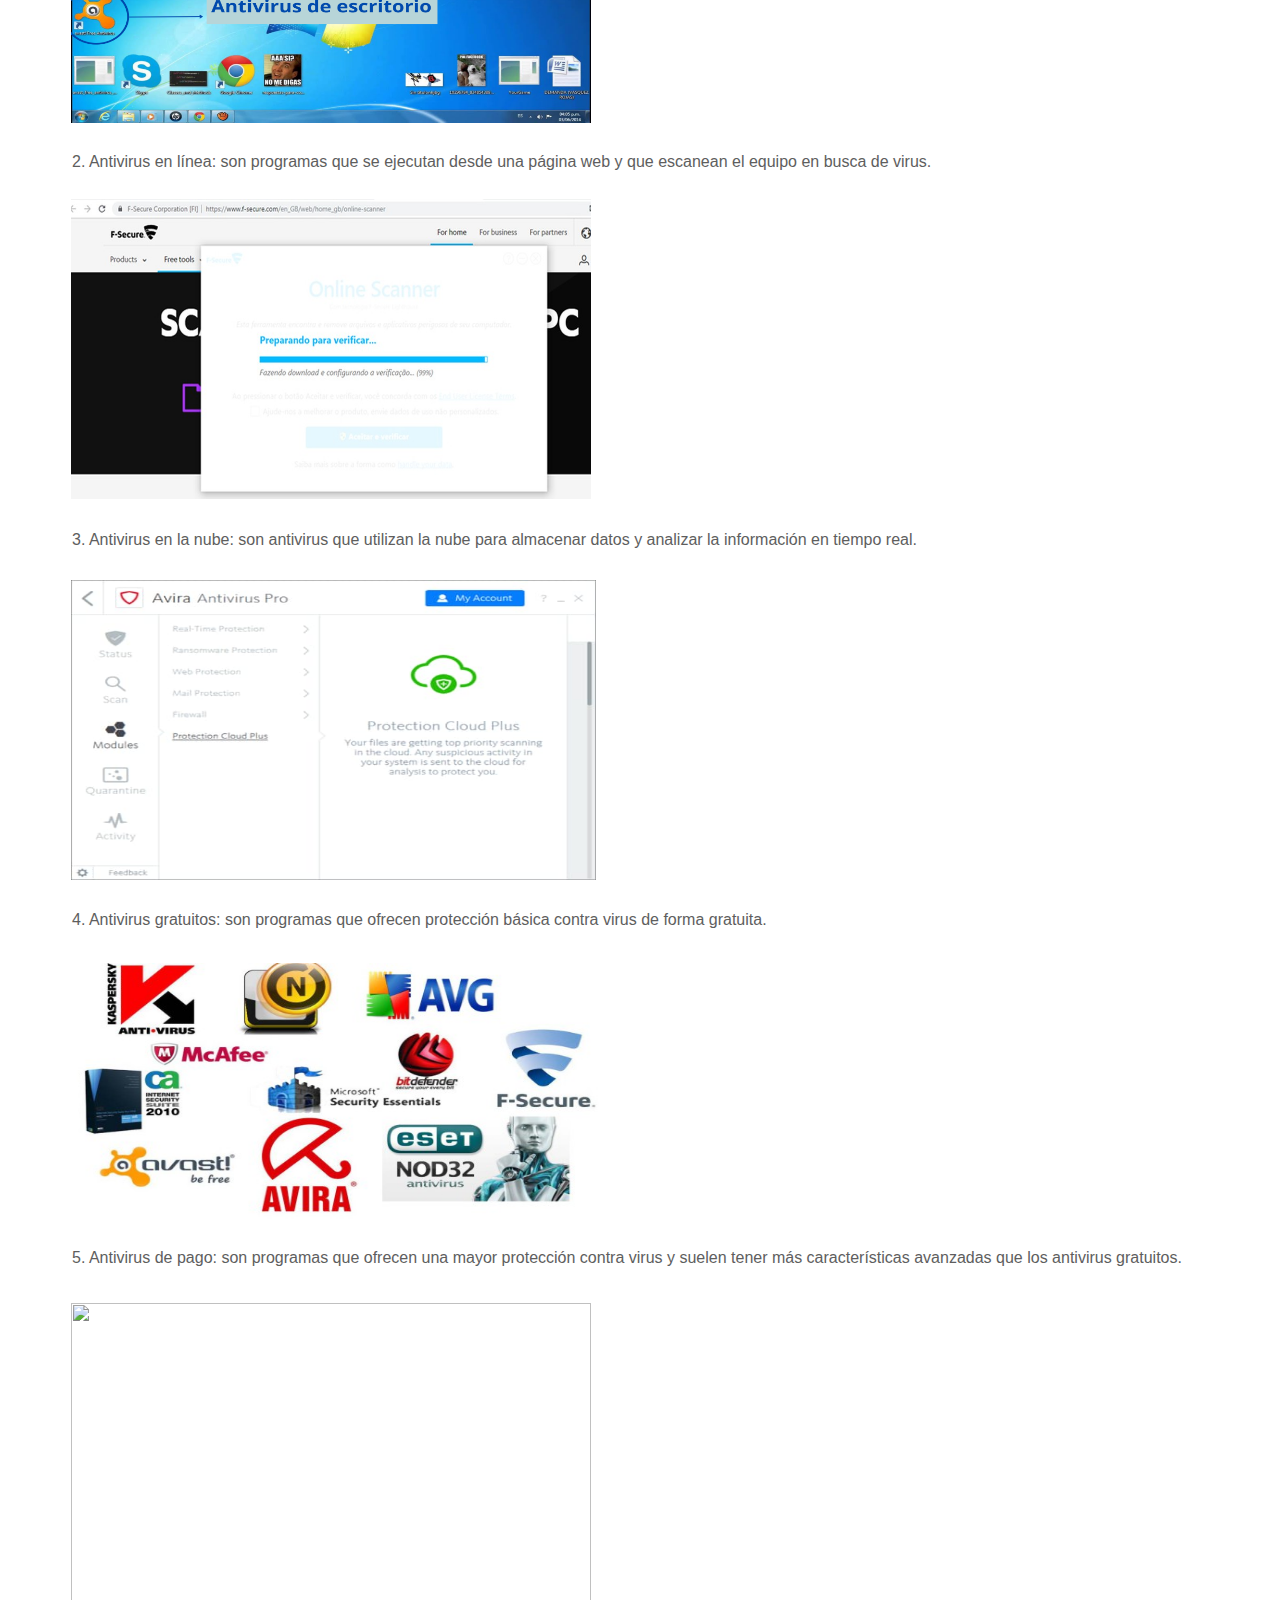
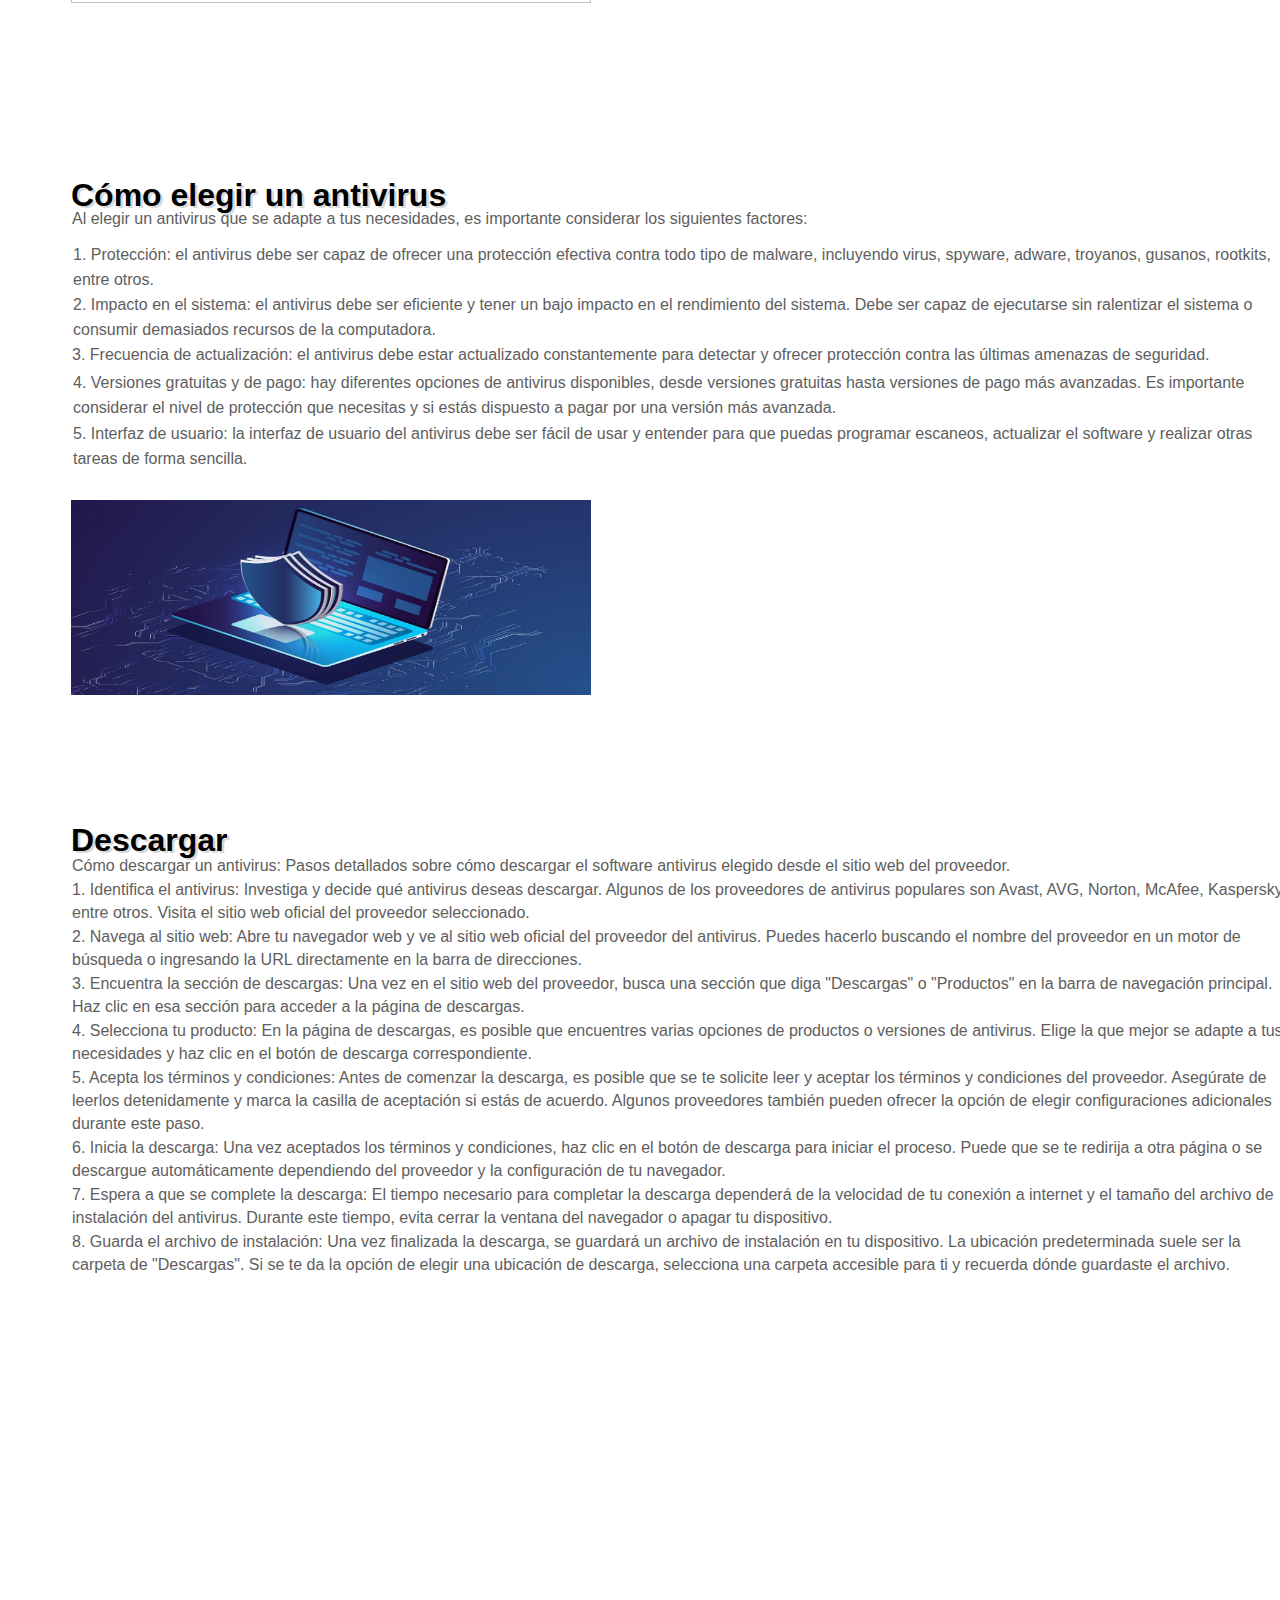
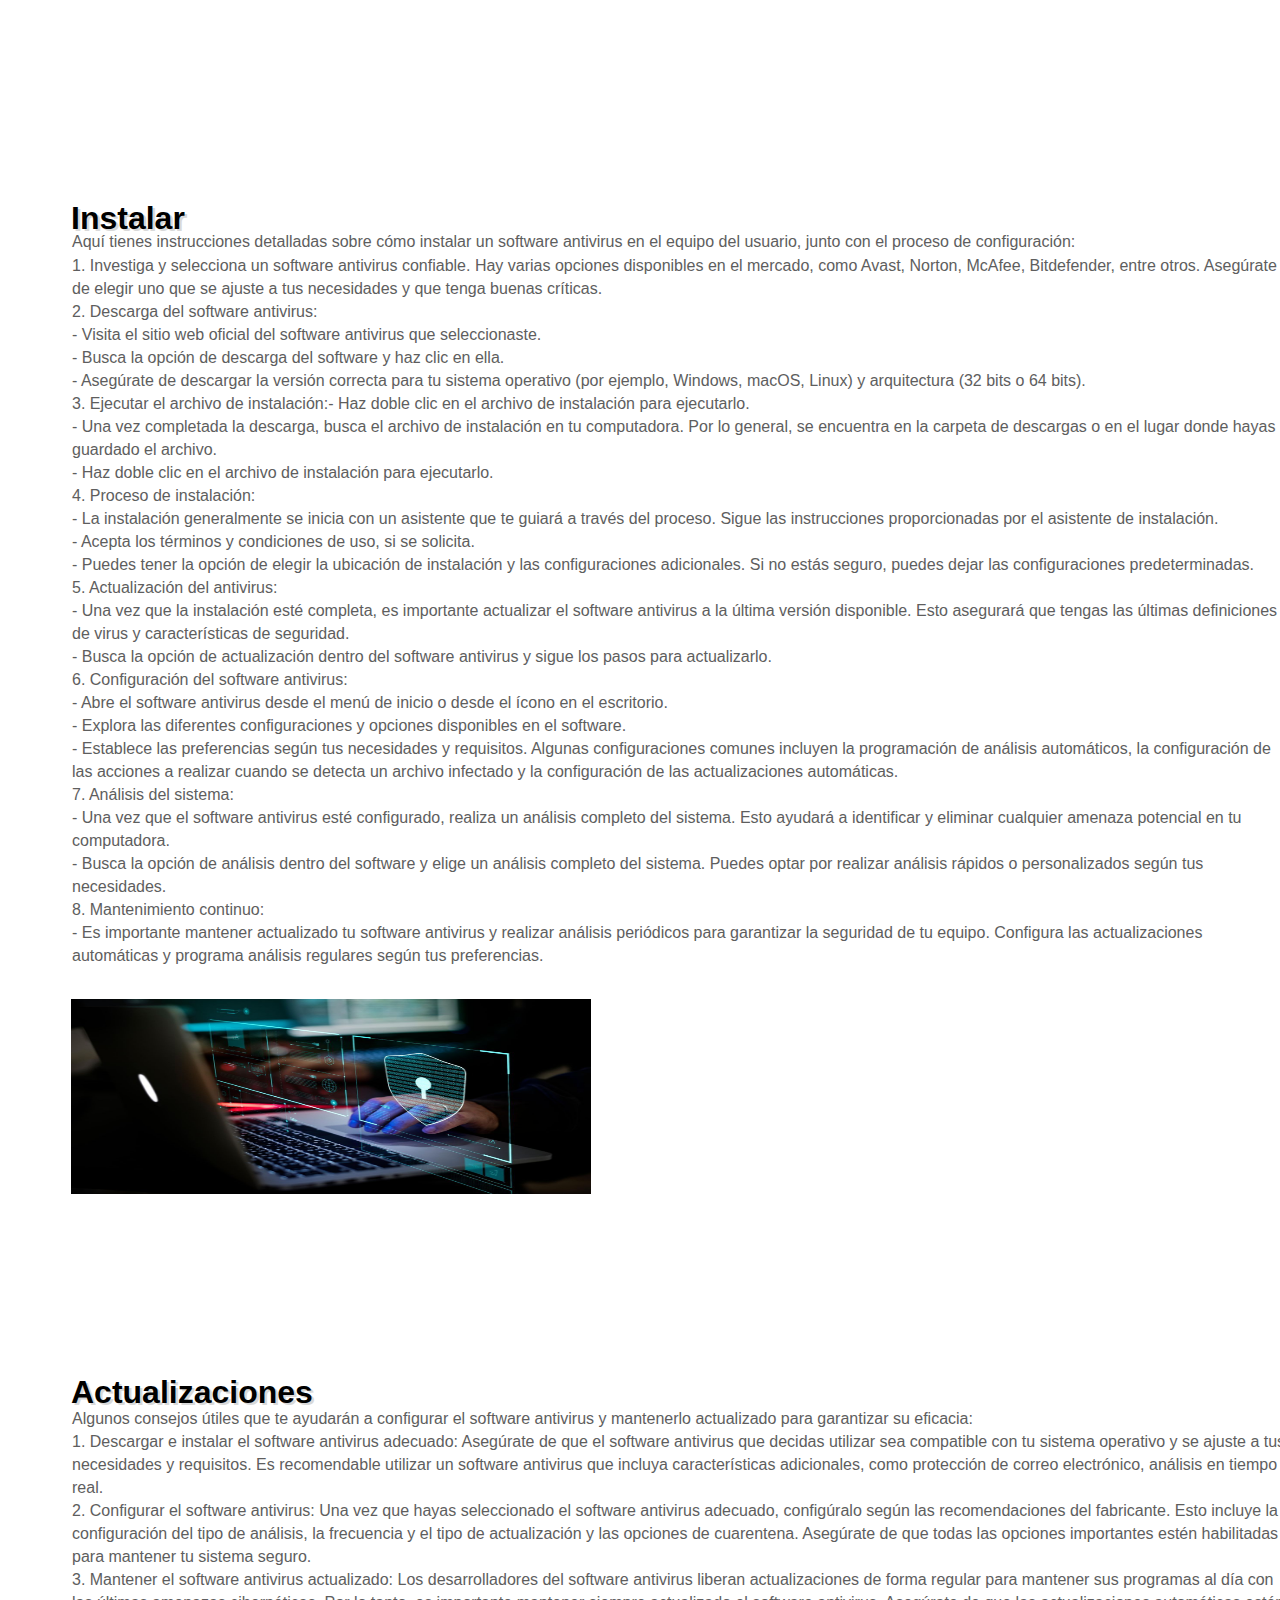
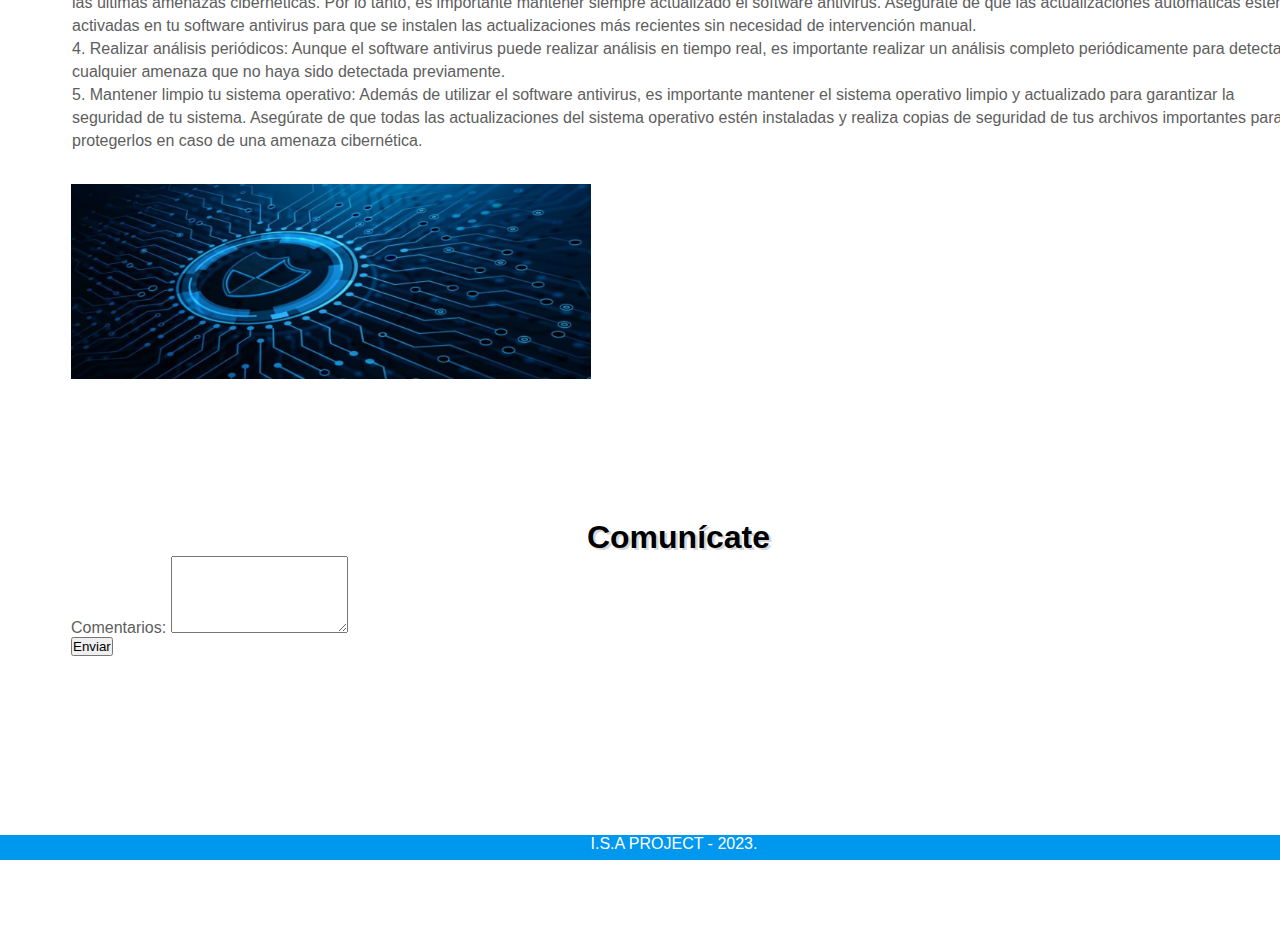
==== commit afbcf4f6: "Update index.html" ====
--- a/index.html
+++ b/index.html
@@ -4,7 +4,7 @@
 <head>
 <title>I.S.A PROJECT</title>
 <link rel="icon" type=image/jpeg" href="Imagenes\logo isa.jpeg">
-<link rel="stylesheet" type="text/css" href="I.S.A PROJECT.css">
+<link rel="stylesheet" type="text/css" href="styles.css.css"
  <link href="https://cdn.jsdelivr.net/npm/bootstrap@5.2.3/dist/css/bootstrap.min.css" rel="stylesheet">
   <script src="https://cdn.jsdelivr.net/npm/bootstrap@5.2.3/dist/js/bootstrap.bundle.min.js"></script>
 </head>
@@ -604,4 +604,4 @@
 </div>
 	
 </body>
-</html>+</html>
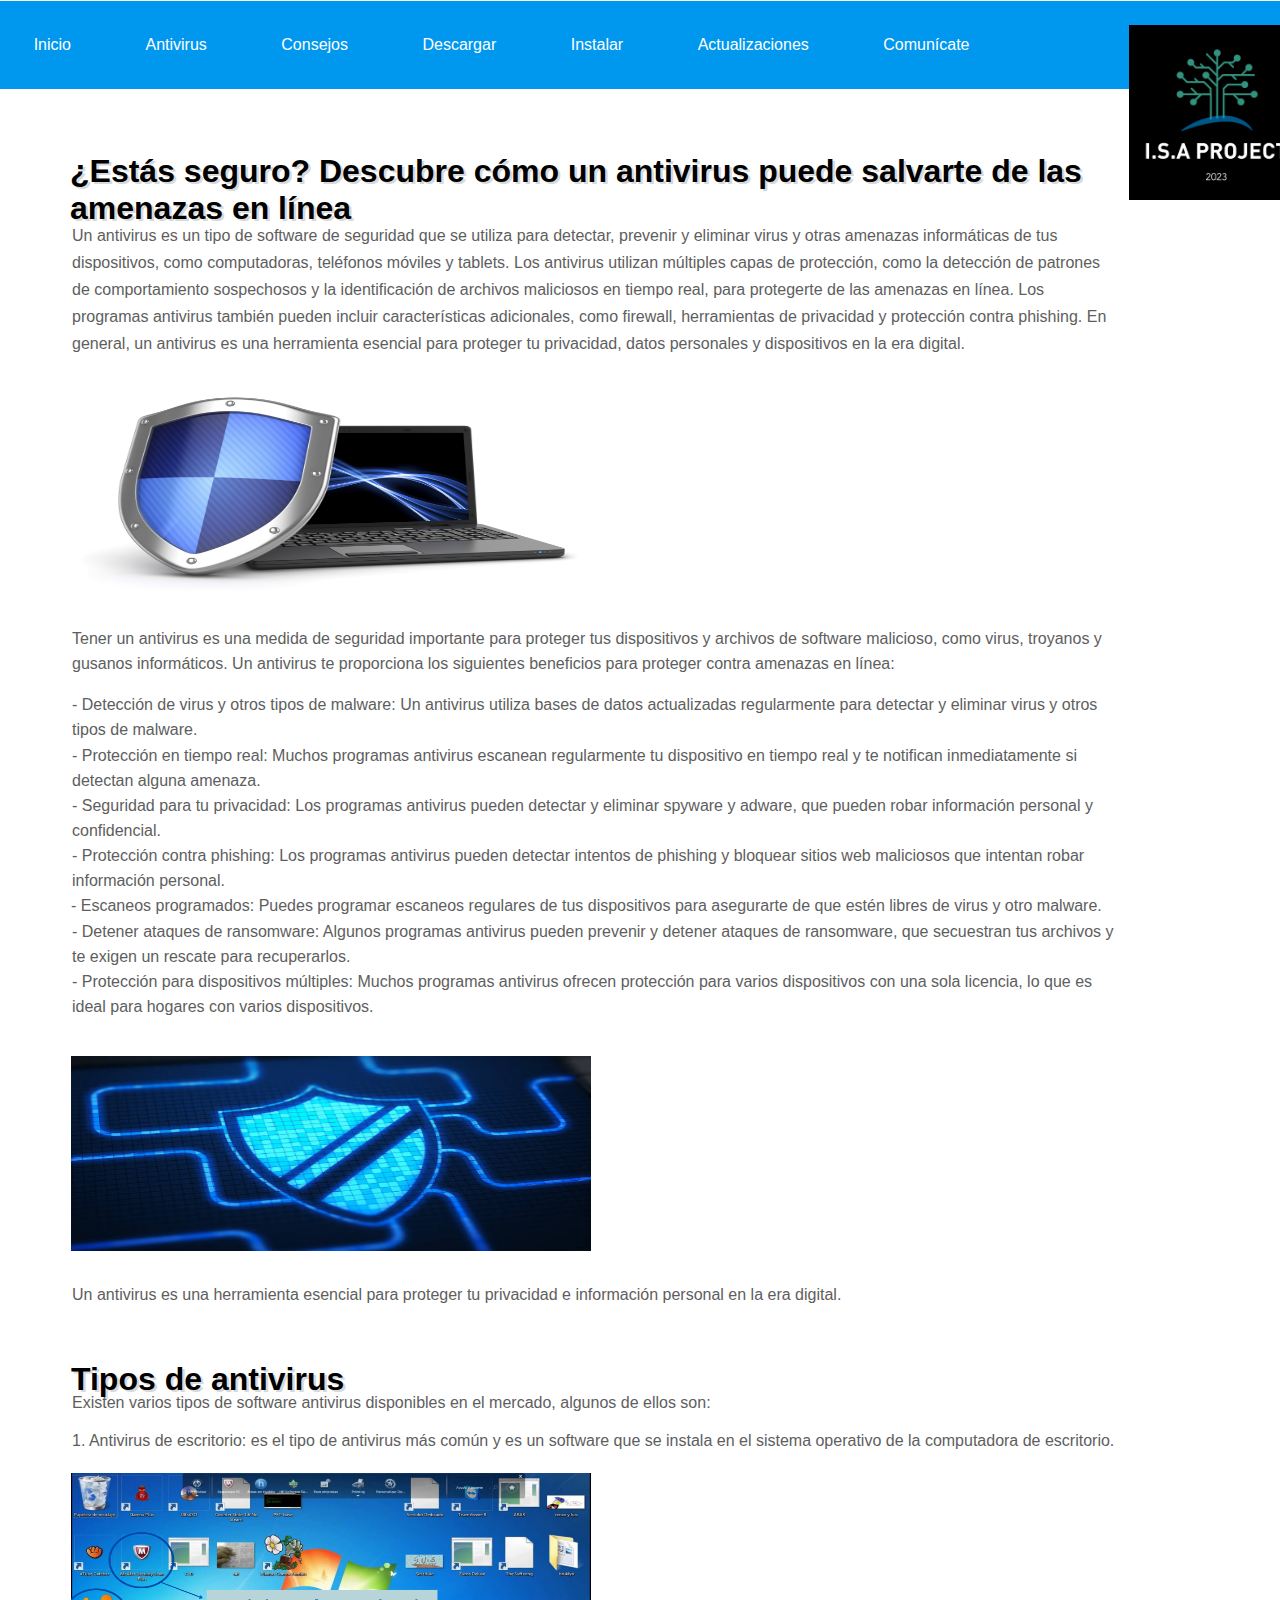
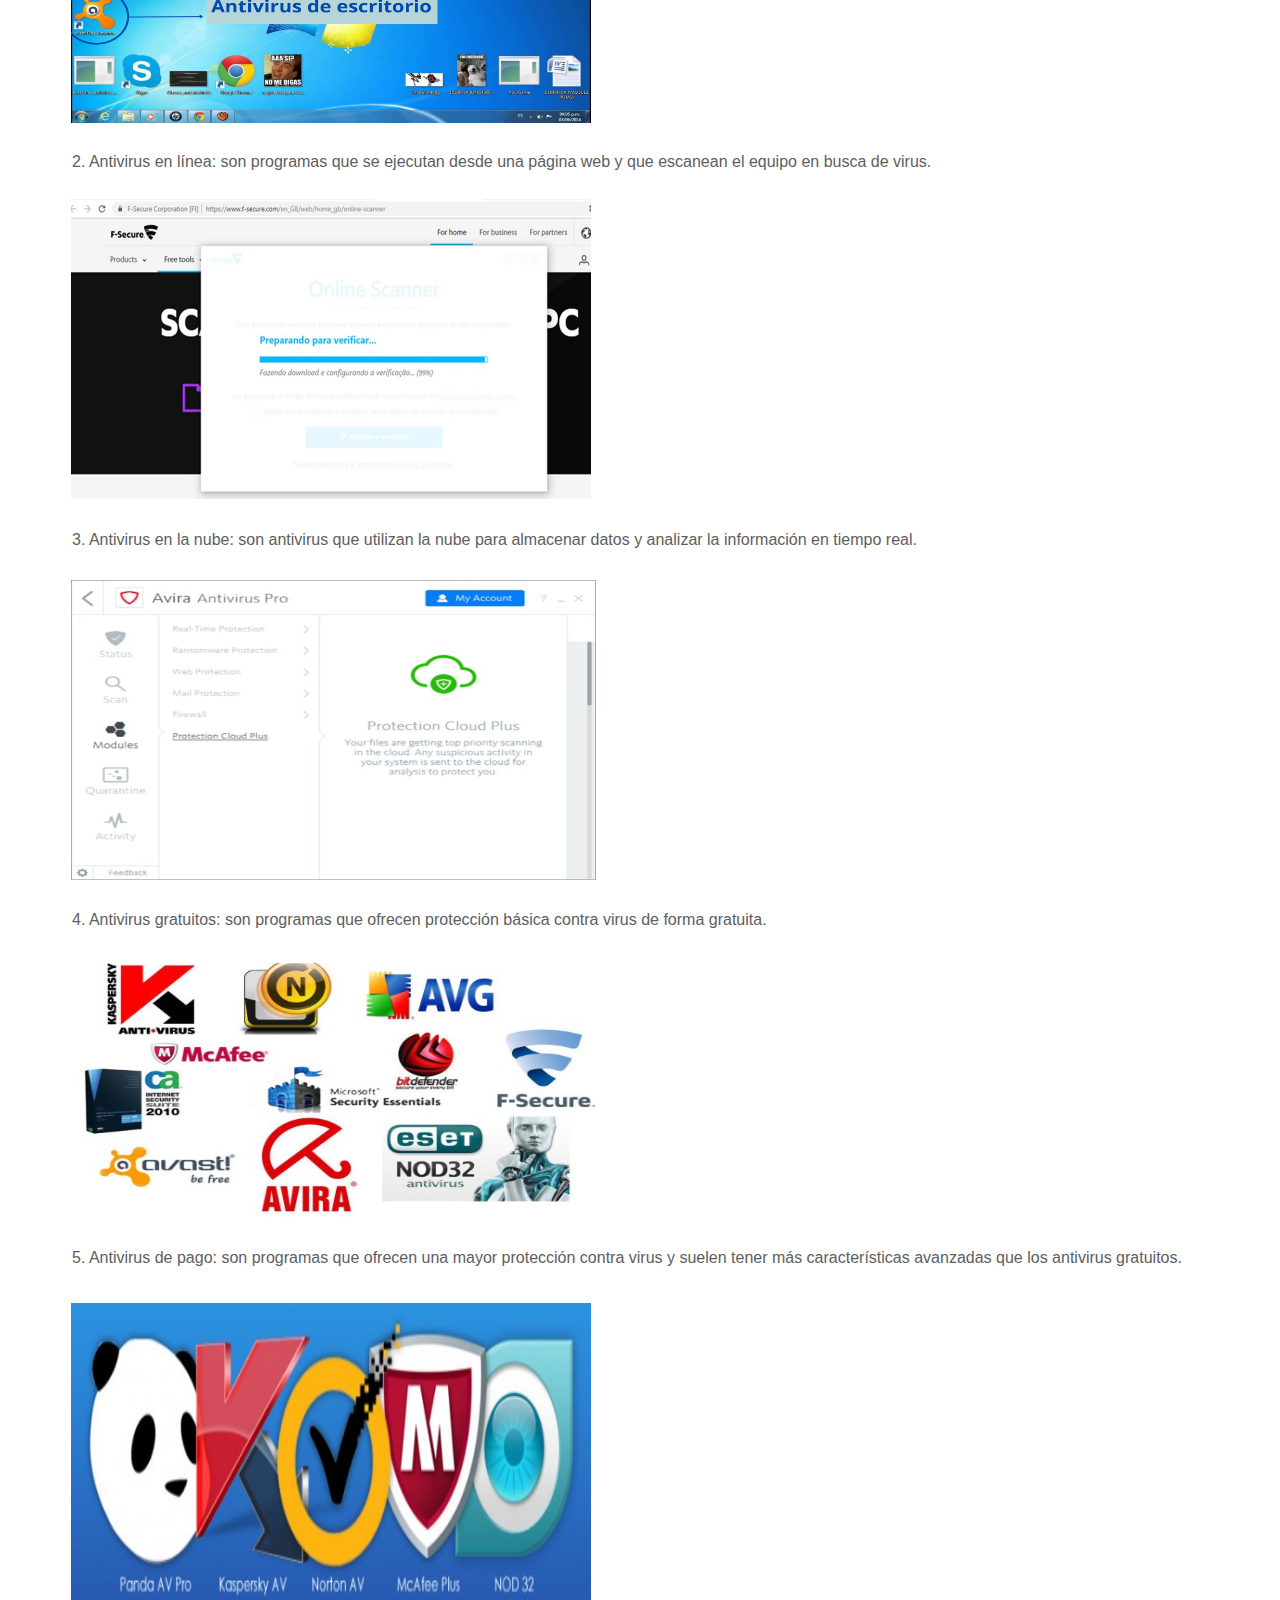
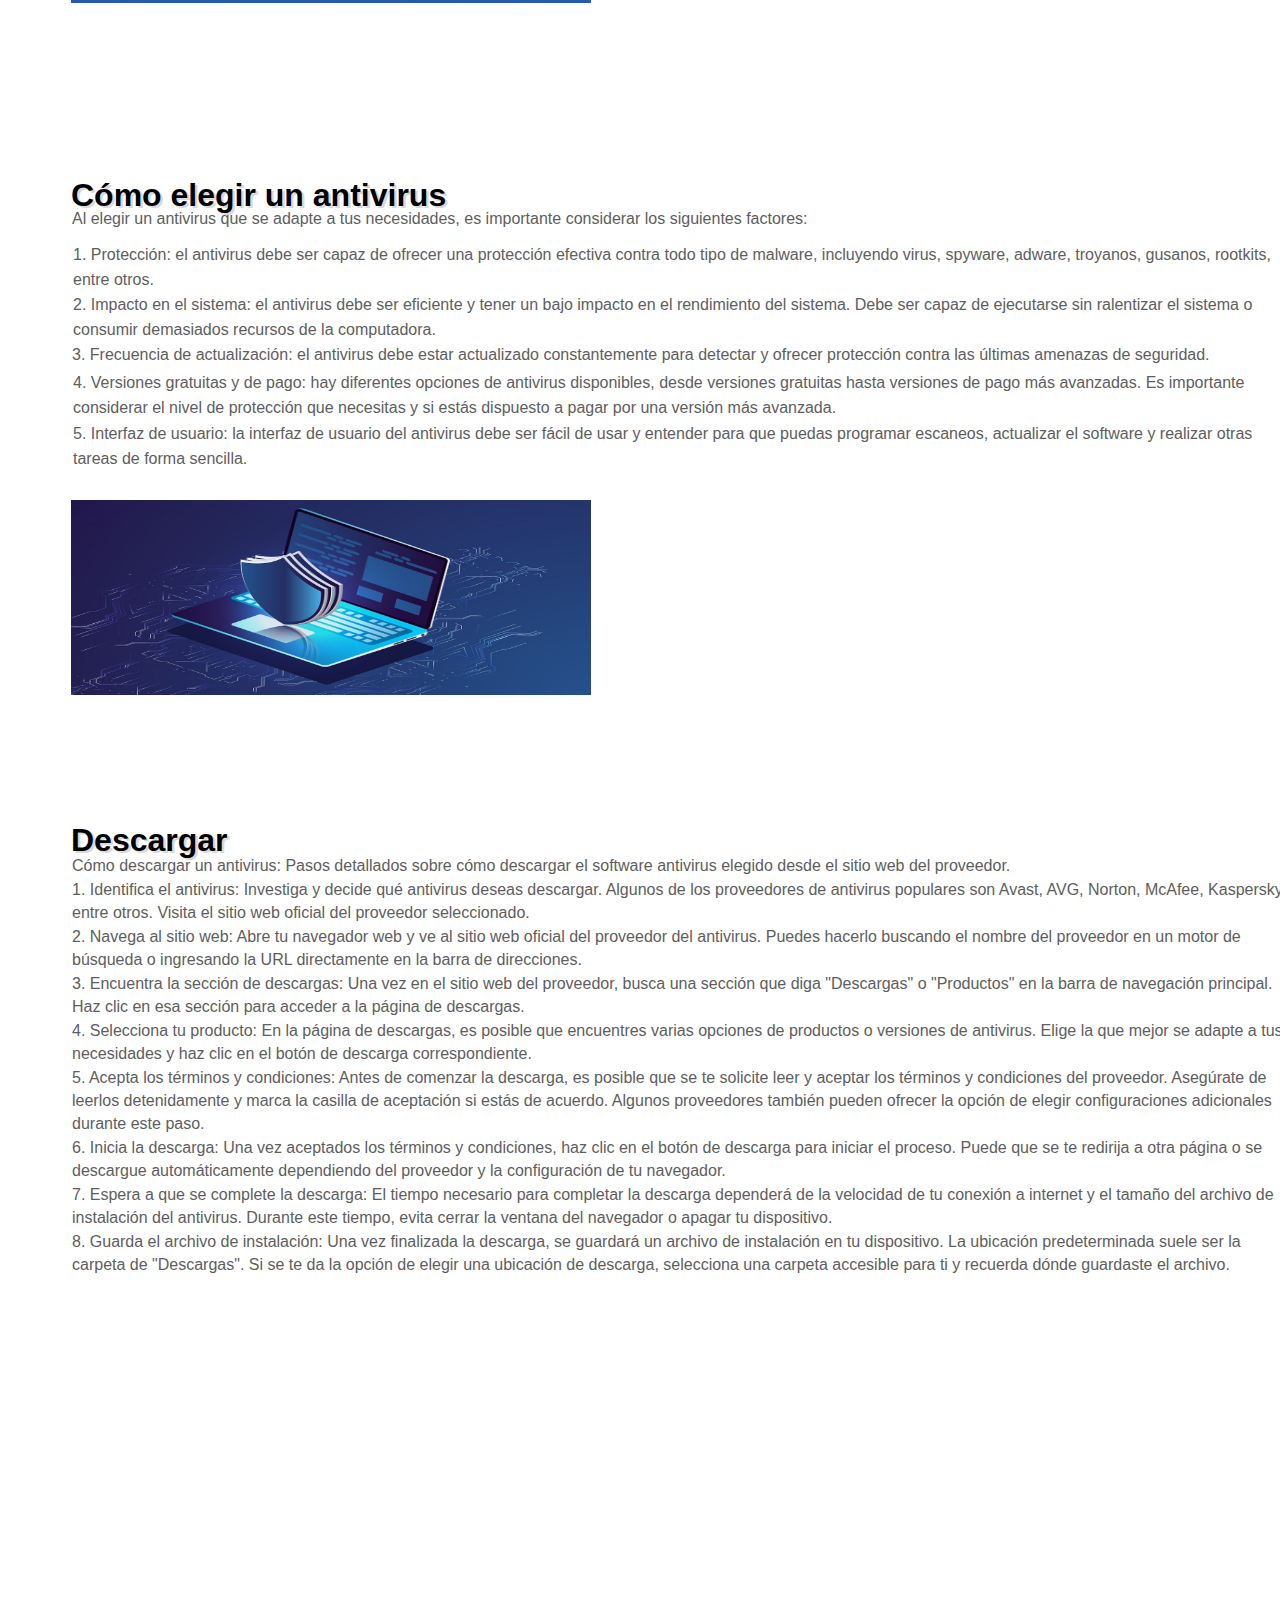
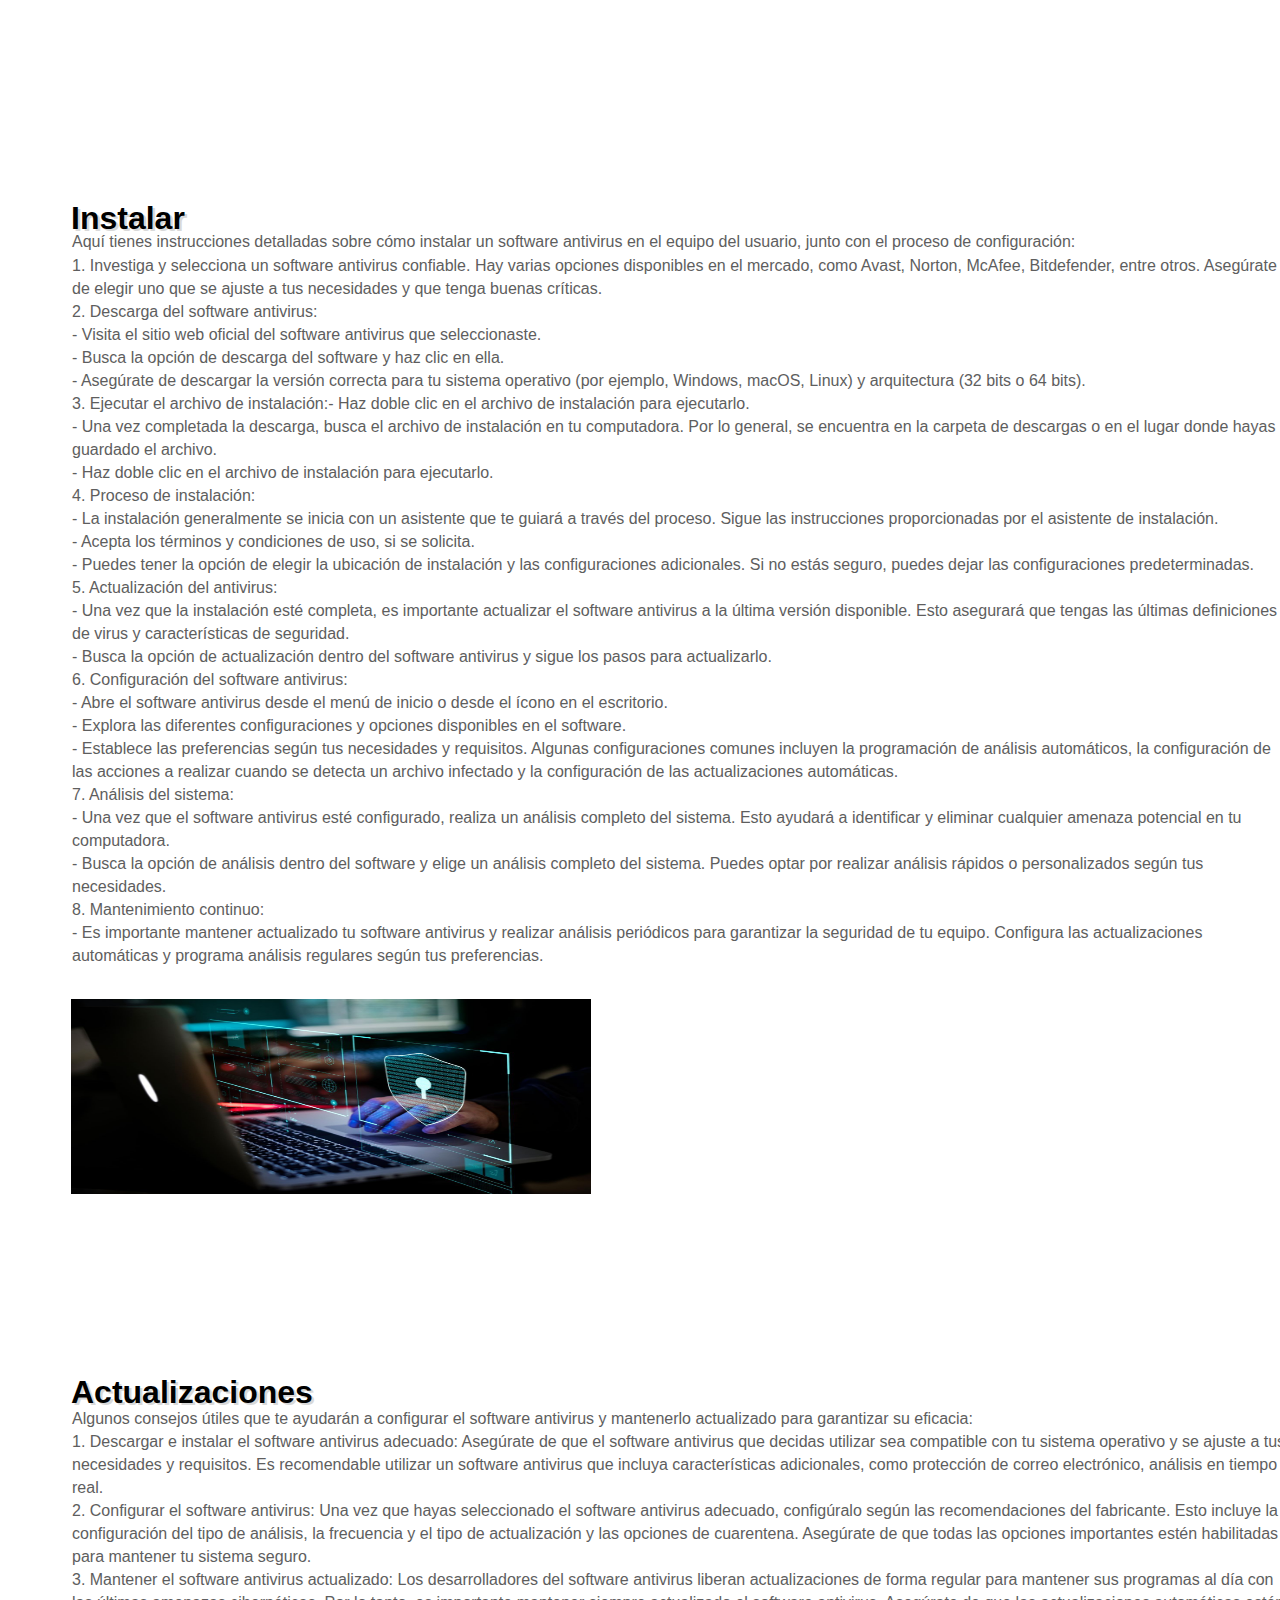
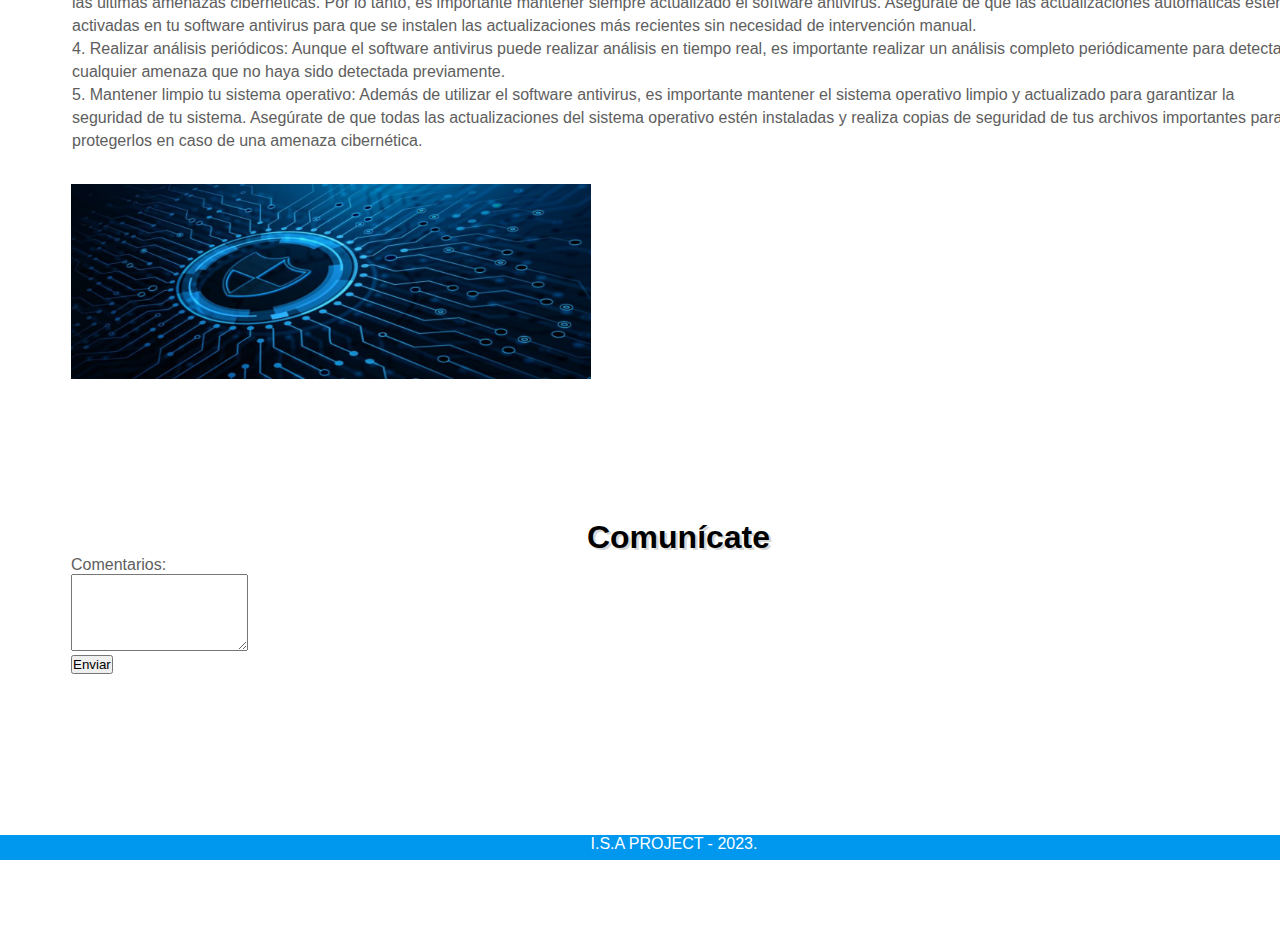
==== commit 5d1f9935: "Update index.html" ====
--- a/index.html
+++ b/index.html
@@ -218,7 +218,7 @@
 	<br></br>
 	
 	<div class="C" id="C11">
-	<a href="index.html"><img src="Imagenes/AP.jpg" width="520" height="300"/></a>
+	<a href="index.html"><img src="Imagenes/ap.jpg" width="520" height="300"/></a>
 	</div>
 	
 </div>
